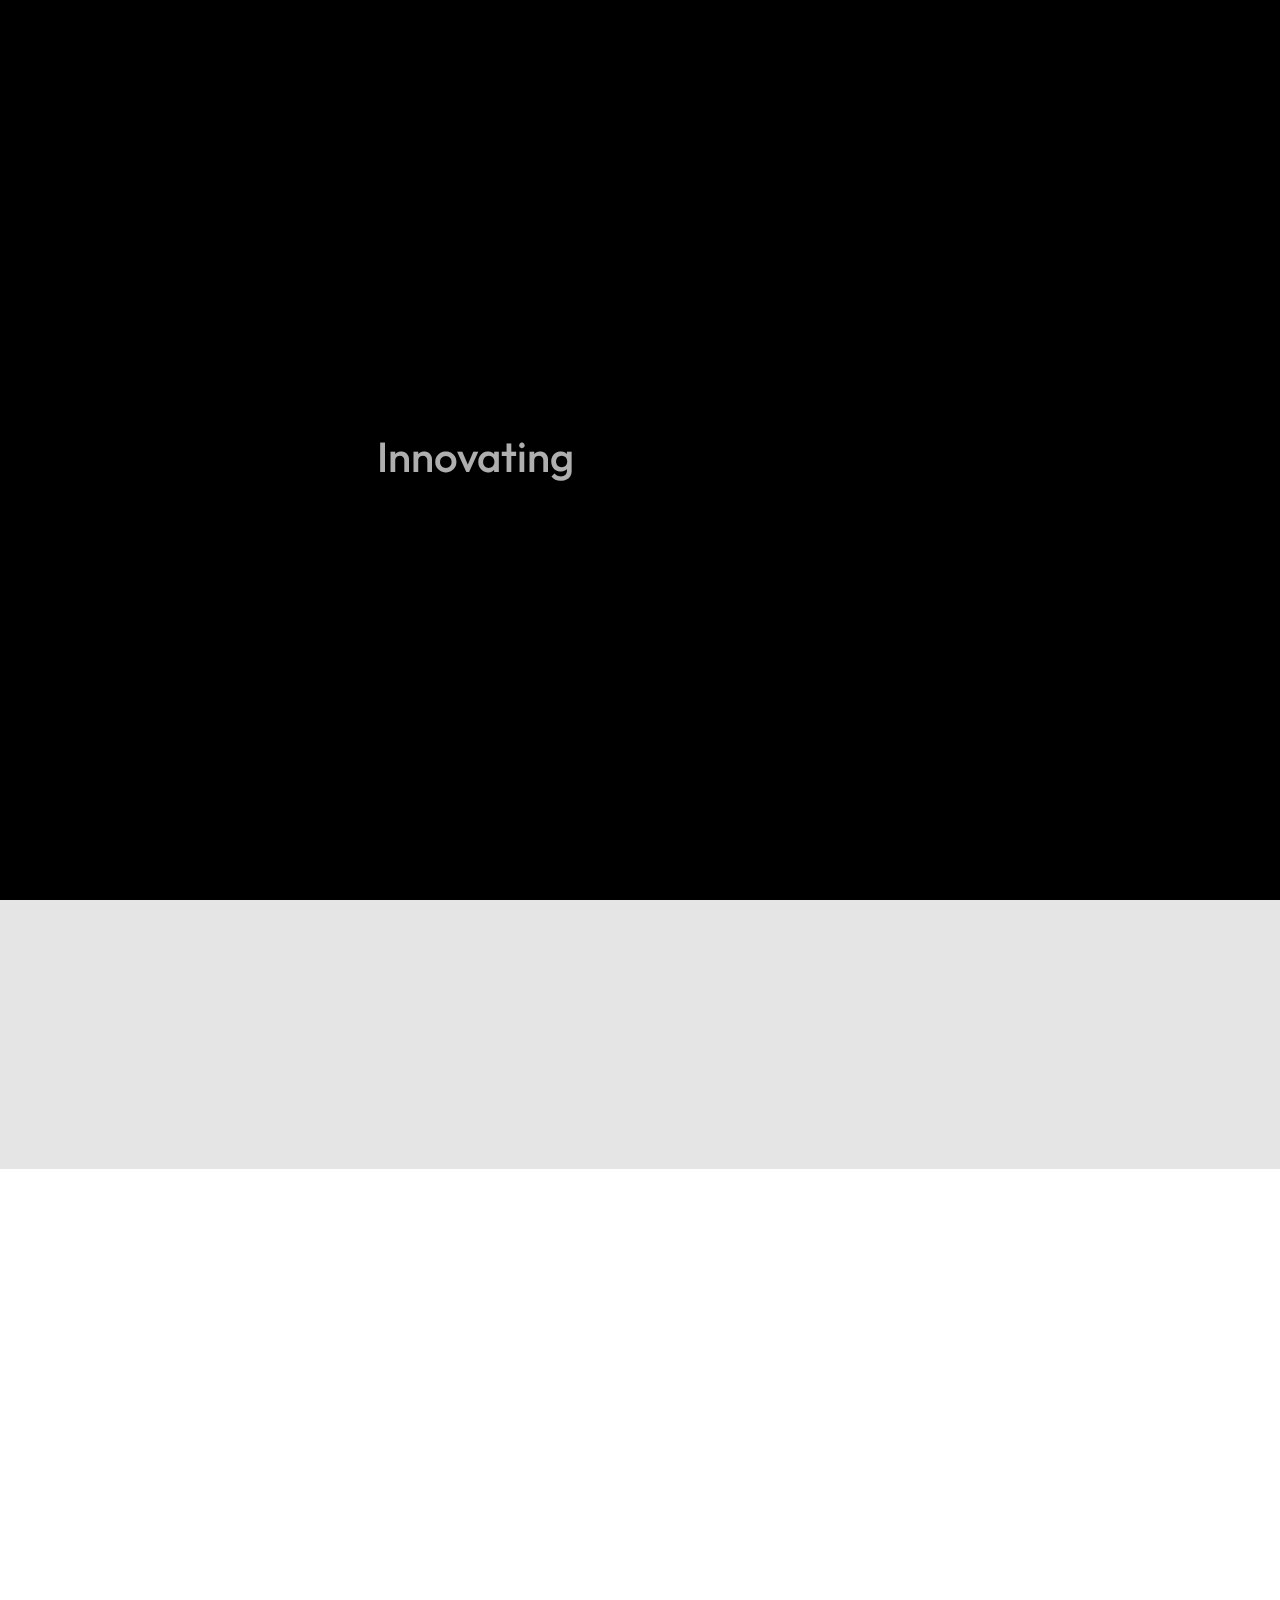
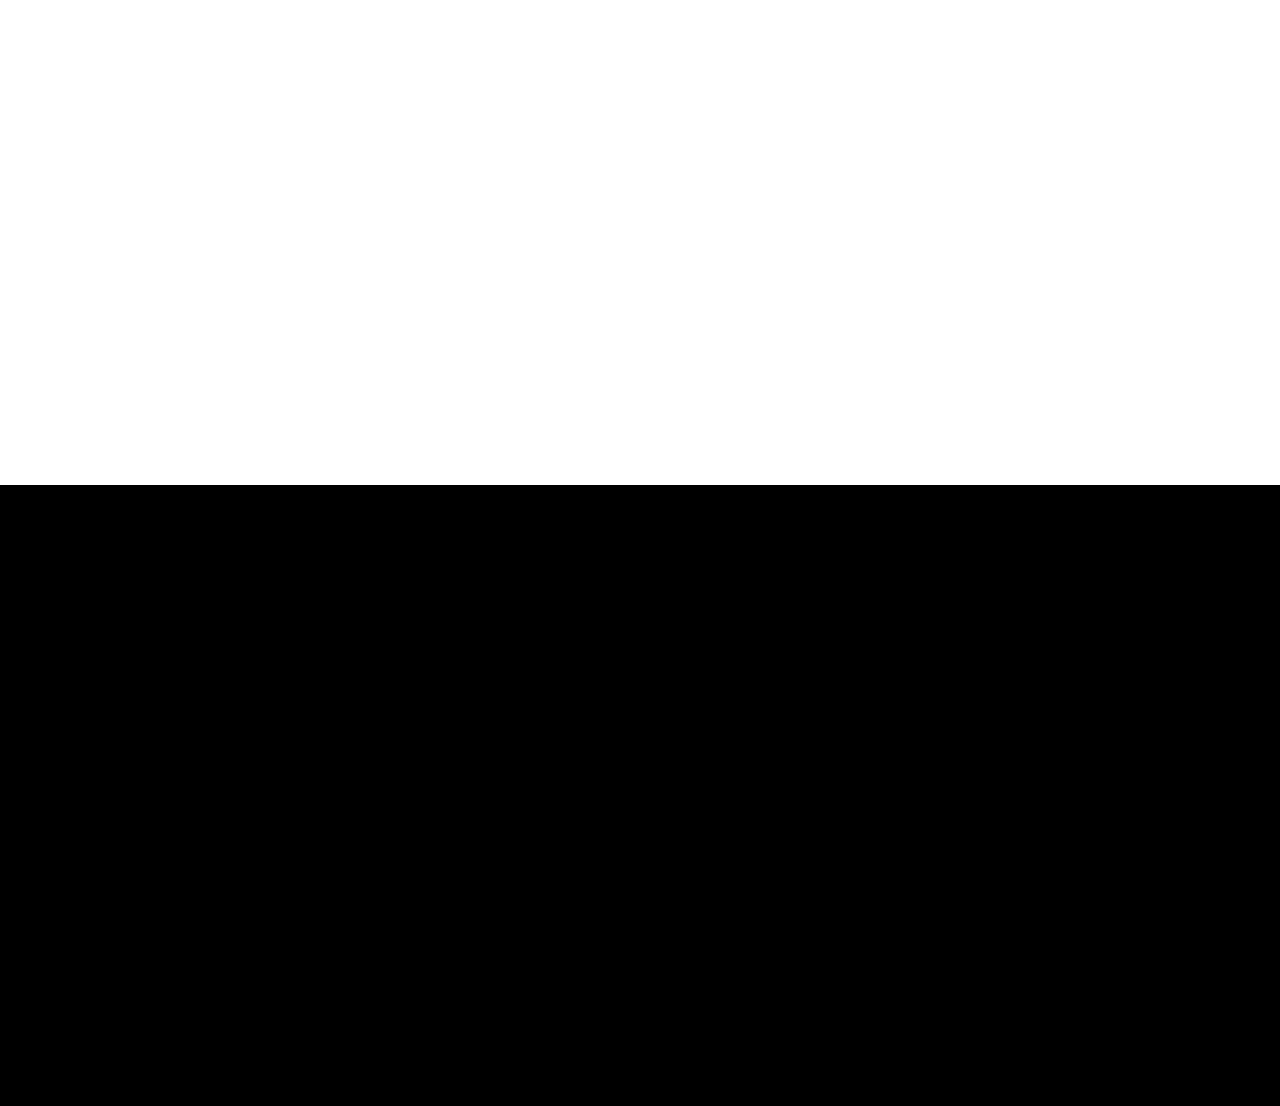
==== contact.html @ ce34def2 "Contact us page" ====
<!DOCTYPE html>
<html lang="zxx">

<head>

    <meta charset="UTF-8">
    <meta name="viewport" content="width=device-width, initial-scale=1.0">
    <meta http-equiv="X-UA-Compatible" content="ie=edge">

    <!-- bootstrap grid css -->
    <link rel="stylesheet" href="css/plugins/bootstrap-grid.css">
    <!-- font awesome css -->
    <link rel="stylesheet" href="css/plugins/font-awesome.min.css">
    <!-- swiper css -->
    <link rel="stylesheet" href="css/plugins/swiper.min.css">
    <!-- fancybox css -->
    <link rel="stylesheet" href="css/plugins/fancybox.min.css">
    <!-- ashley scss -->
    <link rel="stylesheet" href="css/style.css">
    <!-- page name -->
    <title>WAGDY Holding</title>

</head>

<body>

    <!-- wrapper -->
    <div class="mil-wrapper" id="top">

        <!-- cursor -->
        <div class="mil-ball">
            <span class="mil-icon-1">
                <svg viewBox="0 0 128 128">
                    <path d="M106.1,41.9c-1.2-1.2-3.1-1.2-4.2,0c-1.2,1.2-1.2,3.1,0,4.2L116.8,61H11.2l14.9-14.9c1.2-1.2,1.2-3.1,0-4.2	c-1.2-1.2-3.1-1.2-4.2,0l-20,20c-1.2,1.2-1.2,3.1,0,4.2l20,20c0.6,0.6,1.4,0.9,2.1,0.9s1.5-0.3,2.1-0.9c1.2-1.2,1.2-3.1,0-4.2	L11.2,67h105.5l-14.9,14.9c-1.2,1.2-1.2,3.1,0,4.2c0.6,0.6,1.4,0.9,2.1,0.9s1.5-0.3,2.1-0.9l20-20c1.2-1.2,1.2-3.1,0-4.2L106.1,41.9	z" />
                </svg>
            </span>
            <div class="mil-more-text">More</div>
            <div class="mil-choose-text">Сhoose</div>
        </div>
        <!-- cursor end -->

        <!-- preloader -->
        <div class="mil-preloader">
            <div class="mil-preloader-animation">
                <div class="mil-pos-abs mil-animation-1">
                    <p class="mil-h3 mil-muted">Innovating</p>
                    <p class="mil-h3 mil-muted mil-thin">for</p>
                    <p class="mil-h3 mil-muted mil-thin">Generations</p>
                </div>
                <div class="mil-pos-abs mil-animation-2">
                    <div class="mil-reveal-frame">
                        <p class="mil-reveal-box"></p>
                        <p class="mil-h3 mil-muted mil-thin">WAGDY Holding</p>
                    </div>
                </div>
            </div>
        </div>
        <!-- preloader end -->

        <!-- scrollbar progress -->
        <div class="mil-progress-track">
            <div class="mil-progress"></div>
        </div>
        <!-- scrollbar progress end -->

        <!-- menu -->
        <div class="mil-menu-frame">
            <!-- frame clone -->
            <div class="mil-frame-top">
                <a href="index.html" class="mil-logo">WAGDY Holding</a>
                <div class="mil-menu-btn">
                    <span></span>
                </div>
            </div>
            <!-- frame clone end -->
            <div class="container">
                <div class="mil-menu-content">
                    <div class="row">
                        <div class="col-xl-5">

                            <nav class="mil-main-menu" id="swupMenu">
                                <ul>
                                    <li class="mil-has-children">
                                        <a href="index.html">Homepage</a>
                                    </li>
                                    <li class="mil-has-children">
                                        <a href="portfolio-1.html">Our Brands</a>
                                        <ul>
                                            <li><a href="portfolio-1.html">Our Brands option 1</a></li>
                                            <li><a href="portfolio-2.html">Our Brands option 2</a></li>
                                            <li><a href="portfolio-3.html">Brands we represent</a></li>
                                        </ul>
                                    </li>
                                    <li class="mil-has-children">
                                        <a href="contact.html">Contact us</a>
                                    </li>
                                </ul>
                            </nav>

                        </div>
                        <div class="col-xl-7">

                            <div class="mil-menu-right-frame">
                                <div class="mil-animation-in">
                                    <div class="mil-animation-frame">
                                        <div class="mil-animation mil-position-1 mil-scale" data-value-1="2" data-value-2="2"></div>
                                    </div>
                                </div>
                                <div class="mil-menu-right">
                                    <div class="row">
                                        <div class="col-lg-8 mil-mb-60">

                                            <h6 class="mil-muted mil-mb-30">All Brands</h6>

                                            <ul class="mil-menu-list">
                                                <li><a href="ourbrand-1.html" class="mil-light-soft">Intrinsic</a></li>
                                                <li><a href="project-2.html" class="mil-light-soft">Al-Arab</a></li>
                                                <li><a href="project-4.html" class="mil-light-soft">Wagdy Farms</a></li>
                                                <li><a href="project-3.html" class="mil-light-soft">Croccante</a></li>
                                                <li><a href="project-5.html" class="mil-light-soft">7 Dates</a></li>
                                                <li><a href="project-6.html" class="mil-light-soft">SOHOS</a></li>
                                                <li><a href="project-6.html" class="mil-light-soft">Elexium</a></li>
                                            </ul>

                                        </div>
                                        <div class="col-lg-4 mil-mb-60">
                                            <h6 class="mil-muted mil-mb-30">Location</h6>
                                            <p class="mil-light-soft">Makkank business center, Sheraton heliopolis, Cairo, Egypt</p>
                                        </div>
                                    </div>
                                    <div class="mil-divider mil-mb-60"></div>
                                    <div class="row justify-content-between">
                                        <h6 class="mil-muted mil-mb-30">Innovate. Inspire. Impact.</h6>
                                    </div>
                                </div>
                            </div>

                        </div>
                    </div>
                </div>
            </div>
        </div>
        <!-- menu -->

        <!-- curtain -->
        <div class="mil-curtain"></div>
        <!-- curtain end -->

        <!-- frame -->
        <div class="mil-frame">
            <div class="mil-frame-top">
                <a href="home-1.html" class="mil-logo">WAGDY Holding</a>
                <div class="mil-menu-btn">
                    <span></span>
                </div>
            </div>
            <div class="mil-frame-bottom">
                <div class="mil-current-page"></div>
                <div class="mil-back-to-top">
                    <a href="#top" class="mil-link mil-dark mil-arrow-place">
                        <span>Back to top</span>
                    </a>
                </div>
            </div>
        </div>
        <!-- frame end -->

        <!-- content -->
        <div class="mil-content">
            <div id="swupMain" class="mil-main-transition">

                <!-- banner -->
                <div class="mil-inner-banner mil-p-0-120">
                    <div class="mil-banner-content mil-center mil-up">
                        <div class="container">
                            <ul class="mil-breadcrumbs mil-center mil-mb-60">
                                <li><a href="home-1.html">Homepage</a></li>
                                <li><a href="contact.html">Contact</a></li>
                            </ul>
                            <h1 class="mil-mb-60">Get in touch!</h1>
                            <p>Join us as we lead the way toward a brighter tomorrow, fueled by our boundless ambition and unwavering determination.</p>
                            <a href="#contact" class="mil-link mil-dark mil-arrow-place mil-down-arrow">
                                <span>Send message</span>
                            </a>
                        </div>
                    </div>
                </div>
                <!-- banner end -->

                <!-- map -->
                <div class="mil-map-frame mil-up">
                    <div class="mil-map">
                        <iframe src="https://www.google.com/maps/embed?pb=!1m14!1m8!1m3!1d1396.5769090312324!2d-73.6519672!3d45.5673453!3m2!1i1024!2i768!4f13.1!3m3!1m2!1s0x4cc91f8abc30e0ff%3A0xfc6d9cbb49022e9c!2sManoir%20Saint-Joseph!5e0!3m2!1sen!2sua!4v1685485811069!5m2!1sen!2sua" style="border:0;" allowfullscreen="" loading="lazy" referrerpolicy="no-referrer-when-downgrade"></iframe>
                    </div>
                </div>
                <!-- map end -->

                <!-- contact form -->
                <section id="contact">
                    <div class="container mil-p-120-90">
                        <h3 class="mil-center mil-up mil-mb-120">Let's <span class="mil-thin">Talk</span></h3>
                        <form class="row align-items-center">
                            <div class="col-lg-6 mil-up">
                                <input type="text" placeholder="What's your name">
                            </div>
                            <div class="col-lg-6 mil-up">
                                <input type="email" placeholder="Your Email">
                            </div>
                            <div class="col-lg-12 mil-up">
                                <textarea placeholder="What is your enquiry"></textarea>
                            </div>
                            <div class="col-lg-8">
                                <p class="mil-up mil-mb-30"><span class="mil-accent">*</span> We promise not to disclose your personal information to third parties.</p>
                            </div>
                            <div class="col-lg-4">
                                <div class="mil-adaptive-right mil-up mil-mb-30">
                                    <button type="submit" class="mil-button mil-arrow-place">
                                        <span>Send message</span>
                                    </button>
                                </div>
                            </div>
                        </form>
                    </div>
                </section>
                <!-- contact form end -->

                <!-- footer -->
                <footer class="mil-dark-bg">
                    <div class="mi-invert-fix">
                        <div class="container mil-p-120-60">
                            <div class="row justify-content-between">
                                <div class="col-md-4 col-lg-4 mil-mb-60">

                                    <div class="mil-muted mil-logo mil-up mil-mb-30">WAGDY Holding</div>

                                    <p class="mil-light-soft mil-up mil-mb-30">Creating Unparalleled Success</p>
                                </div>
                                <div class="col-md-7 col-lg-6">
                                    <div class="row justify-content-end">
                                        <div class="col-md-6 col-lg-7">

                                            <nav class="mil-footer-menu mil-mb-60">
                                                <ul>
                                                    <li class="mil-up">
                                                        <a href="index.html">Home</a>
                                                    </li>
                                                    <li class="mil-up">
                                                        <a href="portfolio-1.html">Portfolio</a>
                                                    </li>
                                                    <li class="mil-up mil-active">
                                                        <a href="contact.html">Contact</a>
                                                    </li>
                                                </ul>
                                            </nav>

                                        </div>
                                        <div class="col-md-6 col-lg-5">

                                            <ul class="mil-menu-list mil-up mil-mb-60">
                                                <li><a href="#." class="mil-light-soft">Certificates</a></li>
                                                <li><a href="#." class="mil-light-soft">Careers</a></li>
                                            </ul>

                                        </div>
                                    </div>
                                </div>
                            </div>

                            <div class="row justify-content-between flex-sm-row-reverse">
                                <div class="col-md-7 col-lg-6">

                                    <div class="row justify-content-between">

                                        <div class="col-md-6 col-lg-5 mil-mb-60">

                                            <h6 class="mil-muted mil-up mil-mb-30">Egypt</h6>

                                            <p class="mil-light-soft mil-up">Makkank business center, Sheraton heliopolis, Cairo</p>

                                        </div>
                                    </div>

                                </div>
                                <div class="col-md-4 col-lg-6 mil-mb-60">

                                    <div class="mil-vert-between">
                                        <div class="mil-mb-30">
                                            <ul class="mil-social-icons mil-up">
                                                <li><a href="https://www.facebook.com/people/Wagdy-Holding/61561367096546/?mibextid=LQQJ4d" target="_blank" class="social-icon"> <i class="fab fa-facebook-f"></i></a></li>
                                                <li><a href="https://www.instagram.com/wagdyholding/?igsh=MTBqZW9hZnI5NTd2bQ%3D%3D&utm_source=qr" target="_blank" class="social-icon"> <i class="fab fa-instagram"></i></a></li>
                                                <li><a href="https://www.linkedin.com/company/wagdy-holding/" target="_blank" class="social-icon"> <i class="fab fa-linkedin"></i></a></li>
                                            </ul>
                                        </div>
                                        <p class="mil-light-soft mil-up">© Copyright 2024 - WAGDY. All Rights Reserved.</p>
                                    </div>

                                </div>
                            </div>
                        </div>
                    </div>
                </footer>
                <!-- footer end -->

                <!-- hidden elements -->
                <div class="mil-hidden-elements">
                    <div class="mil-dodecahedron">
                        <div class="mil-pentagon">
                            <div></div>
                            <div></div>
                            <div></div>
                            <div></div>
                            <div></div>
                        </div>
                        <div class="mil-pentagon">
                            <div></div>
                            <div></div>
                            <div></div>
                            <div></div>
                            <div></div>
                        </div>
                        <div class="mil-pentagon">
                            <div></div>
                            <div></div>
                            <div></div>
                            <div></div>
                            <div></div>
                        </div>
                        <div class="mil-pentagon">
                            <div></div>
                            <div></div>
                            <div></div>
                            <div></div>
                            <div></div>
                        </div>
                        <div class="mil-pentagon">
                            <div></div>
                            <div></div>
                            <div></div>
                            <div></div>
                            <div></div>
                        </div>
                        <div class="mil-pentagon">
                            <div></div>
                            <div></div>
                            <div></div>
                            <div></div>
                            <div></div>
                        </div>
                        <div class="mil-pentagon">
                            <div></div>
                            <div></div>
                            <div></div>
                            <div></div>
                            <div></div>
                        </div>
                        <div class="mil-pentagon">
                            <div></div>
                            <div></div>
                            <div></div>
                            <div></div>
                            <div></div>
                        </div>
                        <div class="mil-pentagon">
                            <div></div>
                            <div></div>
                            <div></div>
                            <div></div>
                            <div></div>
                        </div>
                        <div class="mil-pentagon">
                            <div></div>
                            <div></div>
                            <div></div>
                            <div></div>
                            <div></div>
                        </div>
                        <div class="mil-pentagon">
                            <div></div>
                            <div></div>
                            <div></div>
                            <div></div>
                            <div></div>
                        </div>
                        <div class="mil-pentagon">
                            <div></div>
                            <div></div>
                            <div></div>
                            <div></div>
                            <div></div>
                        </div>
                    </div>

                    <svg xmlns="http://www.w3.org/2000/svg" viewBox="0 0 24 24" class="mil-arrow">
                        <path d="M 14 5.3417969 C 13.744125 5.3417969 13.487969 5.4412187 13.292969 5.6367188 L 13.207031 5.7226562 C 12.816031 6.1136563 12.816031 6.7467188 13.207031 7.1367188 L 17.070312 11 L 4 11 C 3.448 11 3 11.448 3 12 C 3 12.552 3.448 13 4 13 L 17.070312 13 L 13.207031 16.863281 C 12.816031 17.254281 12.816031 17.887344 13.207031 18.277344 L 13.292969 18.363281 C 13.683969 18.754281 14.317031 18.754281 14.707031 18.363281 L 20.363281 12.707031 C 20.754281 12.316031 20.754281 11.682969 20.363281 11.292969 L 14.707031 5.6367188 C 14.511531 5.4412187 14.255875 5.3417969 14 5.3417969 z" />
                    </svg>

                    <svg width="250" viewBox="0 0 300 1404" fill="none" xmlns="http://www.w3.org/2000/svg" class="mil-lines">
                        <path fill-rule="evenodd" clip-rule="evenodd" d="M1 892L1 941H299V892C299 809.71 232.29 743 150 743C67.7096 743 1 809.71 1 892ZM0 942H300V892C300 809.157 232.843 742 150 742C67.1573 742 0 809.157 0 892L0 942Z" class="mil-move" />
                        <path fill-rule="evenodd" clip-rule="evenodd" d="M299 146V97L1 97V146C1 228.29 67.7096 295 150 295C232.29 295 299 228.29 299 146ZM300 96L0 96V146C0 228.843 67.1573 296 150 296C232.843 296 300 228.843 300 146V96Z" class="mil-move" />
                        <path fill-rule="evenodd" clip-rule="evenodd" d="M299 1H1V1403H299V1ZM0 0V1404H300V0H0Z" />
                        <path fill-rule="evenodd" clip-rule="evenodd" d="M150 -4.37115e-08L150 1404L149 1404L149 0L150 -4.37115e-08Z" />
                        <path fill-rule="evenodd" clip-rule="evenodd" d="M150 1324C232.29 1324 299 1257.29 299 1175C299 1092.71 232.29 1026 150 1026C67.7096 1026 1 1092.71 1 1175C1 1257.29 67.7096 1324 150 1324ZM150 1325C232.843 1325 300 1257.84 300 1175C300 1092.16 232.843 1025 150 1025C67.1573 1025 0 1092.16 0 1175C0 1257.84 67.1573 1325 150 1325Z" class="mil-move" />
                        <path fill-rule="evenodd" clip-rule="evenodd" d="M300 1175H0V1174H300V1175Z" class="mil-move" />
                        <path fill-rule="evenodd" clip-rule="evenodd" d="M150 678C232.29 678 299 611.29 299 529C299 446.71 232.29 380 150 380C67.7096 380 1 446.71 1 529C1 611.29 67.7096 678 150 678ZM150 679C232.843 679 300 611.843 300 529C300 446.157 232.843 379 150 379C67.1573 379 0 446.157 0 529C0 611.843 67.1573 679 150 679Z" class="mil-move" />
                        <path fill-rule="evenodd" clip-rule="evenodd" d="M299 380H1V678H299V380ZM0 379V679H300V379H0Z" class="mil-move" />
                    </svg>
                </div>
                <!-- hidden elements end -->

            </div>
        </div>
        <!-- content -->
    </div>
    <!-- wrapper end -->

    <!-- jQuery js -->
    <script src="js/plugins/jquery.min.js"></script>
    <!-- swup js -->
    <script src="js/plugins/swup.min.js"></script>
    <!-- swiper js -->
    <script src="js/plugins/swiper.min.js"></script>
    <!-- fancybox js -->
    <script src="js/plugins/fancybox.min.js"></script>
    <!-- gsap js -->
    <script src="js/plugins/gsap.min.js"></script>
    <!-- scroll smoother -->
    <script src="js/plugins/smooth-scroll.js"></script>
    <!-- scroll trigger js -->
    <script src="js/plugins/ScrollTrigger.min.js"></script>
    <!-- scroll to js -->
    <script src="js/plugins/ScrollTo.min.js"></script>
    <!-- ashley js -->
    <script src="js/main.js"></script>

</body>

</html>
---- css/style.css ----
/*--------------------------------------------

1. common
    - main
    - typography
    - link
    - button
    - form
    - breadcrumbs
    - backgrounds
    - spaces
2. components
    - preloader
    - cursor
    - hidden elements
    - scrollbar
    - frame
    - menu button
    - menu 
    - banner
    - circle text
    - lines
    - dodecahedron
    - about
    - partners
    - services
    - team
    - social icons
    - revievs
    - blog
    - footer
    - portfolio
    - map
    - accordion
    - price
    - 404
    - images
    - page transitions
    - milestones


--------------------------------------------*/
@import url("https://fonts.googleapis.com/css2?family=Outfit:wght@100;200;300;400;500;600;700;800;900&display=swap");
@import url(https://cdnjs.cloudflare.com/ajax/libs/font-awesome/5.15.0/css/all.min.css);
/* -------------------------------------------

main

------------------------------------------- */
*,
*:before,
*:after {
  -webkit-box-sizing: border-box;
          box-sizing: border-box;
  padding: 0;
  margin: 0;
}

html,
body {
  padding: 0;
  margin: 0;
  font-family: "Outfit", sans-serif;
  font-size: 16px;
  font-weight: 300;
  color: rgba(0, 0, 0, 0.5);
  line-height: 150%;
  -ms-scroll-chaining: none;
      overscroll-behavior: none;
}
@media screen and (max-width: 768px) {
  html,
body {
    font-size: 15px;
  }
}

*::-moz-selection {
  color: inherit;
  background-color: transparent;
}

*::selection {
  color: inherit;
  background-color: transparent;
}

.mil-wrapper {
  position: relative;
  overflow: hidden;
  max-width: 100%;
}

.container {
  pointer-events: all;
}

.mil-relative {
  position: relative;
}

.mil-o-hidden {
  overflow: hidden;
}

.mil-flex {
  display: -webkit-box;
  display: -ms-flexbox;
  display: flex;
}

.mil-vert-between {
  display: -webkit-box;
  display: -ms-flexbox;
  display: flex;
  -webkit-box-orient: vertical;
  -webkit-box-direction: normal;
      -ms-flex-direction: column;
          flex-direction: column;
  -webkit-box-pack: justify;
      -ms-flex-pack: justify;
          justify-content: space-between;
  height: 100%;
}

@media screen and (max-width: 992px) {
  .mil-mobile-hidden {
    display: none;
  }
}

section {
  position: relative;
  overflow: hidden;
}

/* -------------------------------------------

typography

------------------------------------------- */
h1,
.mil-h1,
h2,
.mil-h12,
h3,
.mil-h3,
h4,
.mil-h4,
h5,
.mil-h5,
h6,
.mil-h6 {
  font-family: "Outfit", sans-serif;
  color: rgb(0, 0, 0);
  font-weight: 500;
  line-height: 120%;
}
@media screen and (max-width: 768px) {
  h1 br,
.mil-h1 br,
h2 br,
.mil-h12 br,
h3 br,
.mil-h3 br,
h4 br,
.mil-h4 br,
h5 br,
.mil-h5 br,
h6 br,
.mil-h6 br {
    display: none;
  }
}

h1,
.mil-h1 {
  font-size: 86px;
}
@media screen and (max-width: 1400px) {
  h1,
.mil-h1 {
    font-size: 74px;
  }
}
@media screen and (max-width: 1200px) {
  h1,
.mil-h1 {
    font-size: 72px;
  }
}
@media screen and (max-width: 992px) {
  h1,
.mil-h1 {
    font-size: 58px;
  }
}
@media screen and (max-width: 768px) {
  h1,
.mil-h1 {
    font-size: 34px;
  }
}

h2,
.mil-h2 {
  font-size: 68px;
  line-height: 120%;
}
@media screen and (max-width: 1200px) {
  h2,
.mil-h2 {
    font-size: 56px;
  }
}
@media screen and (max-width: 992px) {
  h2,
.mil-h2 {
    font-size: 44px;
  }
}
@media screen and (max-width: 768px) {
  h2,
.mil-h2 {
    font-size: 36px;
  }
}

h3,
.mil-h3 {
  font-size: 42px;
}
@media screen and (max-width: 1200px) {
  h3,
.mil-h3 {
    font-size: 39px;
  }
}
@media screen and (max-width: 992px) {
  h3,
.mil-h3 {
    font-size: 36px;
  }
}
@media screen and (max-width: 768px) {
  h3,
.mil-h3 {
    font-size: 30px;
  }
}

h4,
.mil-h4 {
  font-size: 28px;
}
@media screen and (max-width: 1200px) {
  h4,
.mil-h4 {
    font-size: 26px;
  }
}
@media screen and (max-width: 992px) {
  h4,
.mil-h4 {
    font-size: 24px;
  }
}
@media screen and (max-width: 768px) {
  h4,
.mil-h4 {
    font-size: 22px;
  }
}

h5,
.mil-h5 {
  font-size: 20px;
  line-height: 150%;
}
@media screen and (max-width: 768px) {
  h5,
.mil-h5 {
    font-size: 18px;
  }
}

h6,
.mil-h6 {
  font-size: 18px;
  line-height: 150%;
}
@media screen and (max-width: 1200px) {
  h6,
.mil-h6 {
    font-size: 17px;
  }
}
@media screen and (max-width: 992px) {
  h6,
.mil-h6 {
    font-size: 16px;
  }
}
@media screen and (max-width: 768px) {
  h6,
.mil-h6 {
    font-size: 21px;
  }
}

.mil-no-wrap {
  white-space: nowrap;
}

blockquote {
  padding: 60px;
  background-color: rgba(0, 0, 0, 0.05);
  font-size: 18px;
  color: rgb(0, 0, 0);
  font-style: italic;
  border-left: solid 4px rgb(255, 152, 0);
}
@media screen and (max-width: 768px) {
  blockquote {
    padding: 30px;
    font-size: 16px;
  }
}

.mil-text-sm {
  font-size: 15px;
}

.mil-text-lg {
  font-size: 18px;
  line-height: 170%;
}

.mil-text-xl {
  font-size: 22px;
  line-height: 180%;
}
@media screen and (max-width: 768px) {
  .mil-text-xl {
    font-size: 20px;
  }
}

.mil-upper {
  text-transform: uppercase;
  font-size: 12px;
  font-weight: 500;
  letter-spacing: 2px;
}

.mil-bold {
  font-weight: 500;
}

.mil-thin {
  font-weight: 100;
}

a {
  color: inherit;
  text-decoration: none;
}

.mil-complex-title {
  line-height: normal;
}

.mil-accent {
  color: rgb(255, 152, 0);
}

.mil-light {
  color: rgb(255, 255, 255) !important;
}
.mil-light a {
  color: rgb(255, 255, 255) !important;
}

.mil-muted {
  color: rgba(255, 255, 255, 0.9);
}

.mil-dark {
  color: rgb(0, 0, 0);
}

.mil-light-soft {
  color: rgba(255, 255, 255, 0.4);
}

.mil-dark-soft {
  color: rgba(0, 0, 0, 0.5);
}

.mil-marker {
  background-color: rgb(255, 152, 0);
  padding: 0 5px;
}

.mil-center {
  text-align: center;
}

.mil-left {
  text-align: left;
}

.mil-right {
  text-align: right;
}

@media screen and (max-width: 576px) {
  .mil-sm-center {
    text-align: center;
  }
}

.mil-suptitle {
  position: relative;
  display: block;
  margin-bottom: 60px;
}
/* .mil-suptitle:before {
  content: "";
  position: absolute;
  right: calc(100% + 30px);
  top: 10px;
  width: 600px;
  height: 1px;
  background-color: rgb(255, 255, 255);
  opacity: 0.2;
} */
.mil-suptitle.mil-suptitle-right {
  text-align: center;
}
.mil-suptitle.mil-suptitle-right:before {
  left: calc(100% + 30px);
}
@media screen and (max-width: 768px) {
  .mil-suptitle.mil-suptitle-right {
    text-align: center;
  }
  .mil-suptitle.mil-suptitle-right:before {
    display: none;
  }
}
.mil-suptitle.mil-suptitle-dark:before {
  background-color: rgb(0, 0, 0);
  opacity: 0.1;
}
@media screen and (max-width: 768px) {
  .mil-suptitle {
    margin-bottom: 60px;
  }
}

.mil-divider {
  width: 100%;
  height: 1px;
  background-color: rgba(255, 255, 255, 0.1);
}

.mil-img-frame {
  position: relative;
  overflow: hidden;
  width: 100%;
  padding-bottom: 140%;
}
.mil-img-frame img {
  position: absolute;
  top: 0;
  left: 0;
  width: 100%;
  height: 100%;
  -o-object-fit: cover;
     object-fit: cover;
  -o-object-position: center;
     object-position: center;
}

/* -------------------------------------------

link

------------------------------------------- */
.mil-link {
  cursor: pointer;
  display: -webkit-inline-box;
  display: -ms-inline-flexbox;
  display: inline-flex;
  -webkit-box-align: center;
      -ms-flex-align: center;
          align-items: center;
  font-weight: 500;
  text-transform: uppercase;
  letter-spacing: 2px;
  font-size: 12px;
}
.mil-link svg {
  margin-left: 15px;
  border-radius: 50%;
  width: 40px;
  height: 40px;
  padding: 10px;
  background-color: rgba(255, 255, 255, 0.1);
  -webkit-transition: 0.4s cubic-bezier(0, 0, 0.3642, 1);
  transition: 0.4s cubic-bezier(0, 0, 0.3642, 1);
}
.mil-link svg path {
  fill: rgb(255, 255, 255);
}
.mil-link.mil-accent svg {
  background-color: rgba(255, 255, 255, 0.1);
  -webkit-transition: 0.4s cubic-bezier(0, 0, 0.3642, 1);
  transition: 0.4s cubic-bezier(0, 0, 0.3642, 1);
}
.mil-link.mil-accent svg path {
  fill: rgb(255, 152, 0);
}
.mil-link.mil-dark svg {
  background-color: rgba(0, 0, 0, 0.1);
  -webkit-transition: 0.4s cubic-bezier(0, 0, 0.3642, 1);
  transition: 0.4s cubic-bezier(0, 0, 0.3642, 1);
}
.mil-link.mil-dark svg path {
  fill: rgb(0, 0, 0);
}
.mil-link:hover svg {
  -webkit-transform: scale(1.15);
          transform: scale(1.15);
}
.mil-link.mil-down-arrow svg {
  -webkit-transform: rotate(90deg);
          transform: rotate(90deg);
}
.mil-link.mil-down-arrow:hover svg {
  -webkit-transform: scale(1.15) rotate(90deg);
          transform: scale(1.15) rotate(90deg);
}
.mil-link.mil-icon-left {
  display: -webkit-box;
  display: -ms-flexbox;
  display: flex;
  -webkit-box-orient: horizontal;
  -webkit-box-direction: reverse;
      -ms-flex-direction: row-reverse;
          flex-direction: row-reverse;
}
.mil-link.mil-icon-left svg {
  margin-left: 0;
  margin-right: 15px;
  -webkit-transform: rotate(180deg);
          transform: rotate(180deg);
}
.mil-link.mil-icon-left:hover svg {
  -webkit-transform: scale(1.15) rotate(180deg);
          transform: scale(1.15) rotate(180deg);
}

/* -------------------------------------------

button

------------------------------------------- */
.mil-button {
  cursor: pointer;
  display: -webkit-inline-box;
  display: -ms-inline-flexbox;
  display: inline-flex;
  -webkit-box-align: center;
      -ms-flex-align: center;
          align-items: center;
  -webkit-box-pack: center;
      -ms-flex-pack: center;
          justify-content: center;
  border: none;
  letter-spacing: 2px;
  font-size: 12px;
  background-color: rgb(255, 152, 0);
  color: rgb(0, 0, 0);
  border-radius: 70px;
  padding: 0 15px 0 50px;
  height: 70px;
  text-transform: uppercase;
  font-weight: 500;
  -webkit-transition: 0.4s cubic-bezier(0, 0, 0.3642, 1);
  transition: 0.4s cubic-bezier(0, 0, 0.3642, 1);
}
.mil-button span {
  white-space: nowrap;
}
.mil-button svg {
  margin-left: 30px;
  border-radius: 50%;
  width: 40px;
  height: 40px;
  padding: 10px;
  background-color: rgb(0, 0, 0);
  -webkit-transition: 0.4s cubic-bezier(0, 0, 0.3642, 1);
  transition: 0.4s cubic-bezier(0, 0, 0.3642, 1);
}
.mil-button svg path {
  fill: rgb(255, 152, 0);
}
.mil-button.mil-icon-button {
  padding: 15px;
}
.mil-button.mil-icon-button svg {
  margin-left: 0;
}
.mil-button.mil-icon-button-sm {
  padding: 0;
  height: 40px;
}
.mil-button.mil-icon-button-sm svg {
  margin-left: 0;
  background-color: rgb(255, 152, 0);
}
.mil-button.mil-icon-button-sm svg path {
  fill: rgb(0, 0, 0);
}
.mil-button:hover {
  -webkit-transform: scale(1.015);
          transform: scale(1.015);
  -webkit-filter: brightness(110%);
          filter: brightness(110%);
}
.mil-button:hover svg {
  -webkit-transform: scale(1.15);
          transform: scale(1.15);
}
.mil-button.mil-arrow-down svg {
  -webkit-transform: rotate(90deg);
          transform: rotate(90deg);
}
.mil-button.mil-arrow-down:hover {
  -webkit-transform: scale(1.015);
          transform: scale(1.015);
  -webkit-filter: brightness(110%);
          filter: brightness(110%);
}
.mil-button.mil-arrow-down:hover svg {
  -webkit-transform: scale(1.15) rotate(90deg);
          transform: scale(1.15) rotate(90deg);
}
@media screen and (max-width: 992px) {
  .mil-button {
    height: 60px;
    padding: 0 10px 0 40px;
  }
  .mil-button svg {
    margin-left: 25px;
  }
}

/* -------------------------------------------

form

------------------------------------------- */
input,
textarea {
  position: relative;
  height: 70px;
  padding: 0 30px;
  width: 100%;
  font-size: 12px;
  text-transform: uppercase;
  letter-spacing: 2px;
  font-weight: 500;
  font-family: "Outfit", sans-serif;
  color: rgb(0, 0, 0);
  border: none;
  border-bottom: solid 1px rgba(0, 0, 0, 0.2);
  margin-bottom: 30px;
}
input:focus,
textarea:focus {
  outline: inherit;
}
input::-webkit-input-placeholder, textarea::-webkit-input-placeholder {
  font-size: 12px;
  text-transform: uppercase;
  letter-spacing: 2px;
  font-weight: 500;
  color: rgba(0, 0, 0, 0.5);
}
input::-moz-placeholder, textarea::-moz-placeholder {
  font-size: 12px;
  text-transform: uppercase;
  letter-spacing: 2px;
  font-weight: 500;
  color: rgba(0, 0, 0, 0.5);
}
input:-ms-input-placeholder, textarea:-ms-input-placeholder {
  font-size: 12px;
  text-transform: uppercase;
  letter-spacing: 2px;
  font-weight: 500;
  color: rgba(0, 0, 0, 0.5);
}
input::-ms-input-placeholder, textarea::-ms-input-placeholder {
  font-size: 12px;
  text-transform: uppercase;
  letter-spacing: 2px;
  font-weight: 500;
  color: rgba(0, 0, 0, 0.5);
}
input::placeholder,
textarea::placeholder {
  font-size: 12px;
  text-transform: uppercase;
  letter-spacing: 2px;
  font-weight: 500;
  color: rgba(0, 0, 0, 0.5);
}

textarea {
  padding: 15px 30px;
  height: 300px;
}

/* -------------------------------------------

breadcrumbs

------------------------------------------- */
.mil-breadcrumbs {
  display: -webkit-inline-box;
  display: -ms-inline-flexbox;
  display: inline-flex;
  -webkit-box-align: center;
      -ms-flex-align: center;
          align-items: center;
  position: relative;
}
.mil-breadcrumbs:before {
  content: "";
  position: absolute;
  right: calc(100% + 30px);
  top: 10px;
  width: 100vw;
  height: 1px;
  background-color: rgba(0, 0, 0, 0.1);
}
.mil-breadcrumbs li {
  list-style-type: none;
}
.mil-breadcrumbs li:after {
  content: "/";
  margin: 0 15px;
  color: rgb(0, 0, 0);
}
.mil-breadcrumbs li a {
  color: rgb(0, 0, 0);
  text-transform: uppercase;
  letter-spacing: 2px;
  font-weight: 500;
  font-size: 12px;
  white-space: nowrap;
  -webkit-transition: 0.2s cubic-bezier(0, 0, 0.3642, 1);
  transition: 0.2s cubic-bezier(0, 0, 0.3642, 1);
}
.mil-breadcrumbs li a:hover {
  color: rgb(255, 152, 0);
}
.mil-breadcrumbs li:last-child {
  margin-right: 0;
  cursor: not-allowed;
}
.mil-breadcrumbs li:last-child a {
  opacity: 0.4;
  pointer-events: none;
}
.mil-breadcrumbs li:last-child:after {
  display: none;
}
.mil-breadcrumbs.mil-light:before {
  background-color: rgba(255, 255, 255, 0.1);
}
.mil-breadcrumbs.mil-light li:after {
  color: rgba(255, 255, 255, 0.9);
}
.mil-breadcrumbs.mil-light li a:hover {
  color: rgb(255, 152, 0) !important;
}
.mil-breadcrumbs.mil-center {
  -webkit-box-pack: center;
      -ms-flex-pack: center;
          justify-content: center;
}

/* -------------------------------------------

backgrounds

------------------------------------------- */
.mil-dark-bg {
  position: relative;
}
.mil-dark-bg:before {
  content: "";
  width: 100%;
  height: 100%;
  position: absolute;
  pointer-events: none;
  z-index: 2;
  -webkit-backdrop-filter: invert(100%);
          backdrop-filter: invert(100%);
}
.mil-dark-bg .mi-invert-fix {
  height: 100%;
  position: relative;
  pointer-events: none;
  z-index: 3;
}
.mil-dark-bg .mi-invert-fix .container {
  pointer-events: all;
}

.mil-soft-bg {
  background-color: rgb(242, 242, 242);
}

/* -------------------------------------------

spaces

------------------------------------------- */
.mil-mr-30 {
  margin-right: 30px;
}

.mil-mb-5 {
  margin-bottom: 5px;
}

.mil-mb-10 {
  margin-bottom: 10px;
}

.mil-mb-15 {
  margin-bottom: 15px;
}

.mil-mb-20 {
  margin-bottom: 15px;
}

.mil-mb-30 {
  margin-bottom: 30px;
}

.mil-mb-60 {
  margin-bottom: 60px;
}

.mil-mb-90 {
  margin-bottom: 90px;
}

.mil-mb-120 {
  margin-bottom: 120px;
}
@media screen and (max-width: 992px) {
  .mil-mb-120 {
    margin-bottom: 90px;
  }
}

.mil-mt-suptitle-offset {
  margin-top: 70px;
}
@media screen and (max-width: 992px) {
  .mil-mt-suptitle-offset {
    margin-top: 30px;
  }
}

.mil-p-120-120 {
  padding-top: 120px;
  padding-bottom: 120px;
}
@media screen and (max-width: 992px) {
  .mil-p-120-120 {
    padding-top: 90px;
    padding-bottom: 90px;
  }
}

.mil-p-120-90 {
  padding-top: 120px;
  padding-bottom: 90px;
}
@media screen and (max-width: 992px) {
  .mil-p-120-90 {
    padding-top: 90px;
    padding-bottom: 60px;
  }
}

.mil-p-0-120 {
  padding-bottom: 120px;
}
@media screen and (max-width: 992px) {
  .mil-p-0-120 {
    padding-bottom: 90px;
  }
}

.mil-p-120-0 {
  padding-top: 120px;
}
@media screen and (max-width: 992px) {
  .mil-p-120-0 {
    padding-top: 90px;
  }
}

.mil-p-120-60 {
  padding-top: 120px;
  padding-bottom: 60px;
}
@media screen and (max-width: 992px) {
  .mil-p-120-60 {
    padding-top: 90px;
    padding-bottom: 30px;
  }
}

.mil-p-90-90 {
  padding-top: 90px;
  padding-bottom: 90px;
}
@media screen and (max-width: 992px) {
  .mil-p-90-90 {
    padding-top: 60px;
    padding-bottom: 60px;
  }
}

.mil-p-90-120 {
  padding-top: 90px;
  padding-bottom: 120px;
}
@media screen and (max-width: 992px) {
  .mil-p-90-120 {
    padding-top: 60px;
    padding-bottom: 90px;
  }
}

.mil-p-0-90 {
  padding-bottom: 90px;
}
@media screen and (max-width: 992px) {
  .mil-p-0-90 {
    padding-bottom: 60px;
  }
}

.mil-p-0-30 {
  padding-bottom: 30px;
}
@media screen and (max-width: 992px) {
  .mil-p-0-30 {
    padding-bottom: 0;
  }
}

.mil-p-120-30 {
  padding-top: 120px;
  padding-bottom: 30px;
}
@media screen and (max-width: 992px) {
  .mil-p-120-30 {
    padding-top: 90px;
    padding-bottom: 0;
  }
}

.mil-adaptive-right {
  width: 100%;
  display: -webkit-box;
  display: -ms-flexbox;
  display: flex;
  -webkit-box-pack: end;
      -ms-flex-pack: end;
          justify-content: flex-end;
}
@media screen and (max-width: 992px) {
  .mil-adaptive-right {
    -webkit-box-pack: start;
        -ms-flex-pack: start;
            justify-content: flex-start;
  }
}

.mil-btn-space {
  margin-right: 30px;
}
@media screen and (max-width: 500px) {
  .mil-btn-space {
    margin-right: 50px;
    margin-bottom: 30px;
  }
}

/* -------------------------------------------

preloader

------------------------------------------- */
.mil-preloader {
  position: fixed;
  z-index: 9;
  top: 0;
  left: 0;
  width: 100%;
  height: 100vh;
  background-color: rgb(0, 0, 0);
}
.mil-preloader .mil-preloader-animation {
  opacity: 0;
  position: relative;
  height: 100vh;
  color: rgb(255, 255, 255);
}
.mil-preloader .mil-preloader-animation .mil-pos-abs {
  position: absolute;
  height: 100vh;
  width: 100%;
  display: -webkit-box;
  display: -ms-flexbox;
  display: flex;
  -webkit-box-pack: center;
      -ms-flex-pack: center;
          justify-content: center;
  -webkit-box-align: center;
      -ms-flex-align: center;
          align-items: center;
}
.mil-preloader .mil-preloader-animation .mil-pos-abs p {
  opacity: 0;
  margin-right: 15px;
}
@media screen and (max-width: 992px) {
  .mil-preloader .mil-preloader-animation .mil-pos-abs {
    -webkit-box-orient: vertical;
    -webkit-box-direction: normal;
        -ms-flex-direction: column;
            flex-direction: column;
  }
  .mil-preloader .mil-preloader-animation .mil-pos-abs p {
    margin-right: 0;
    margin-bottom: 10px;
  }
}
.mil-preloader .mil-preloader-animation .mil-pos-abs .mil-reveal-frame {
  position: relative;
  padding: 0 30px;
}
.mil-preloader .mil-preloader-animation .mil-pos-abs .mil-reveal-frame .mil-reveal-box {
  z-index: 4;
  position: absolute;
  opacity: 0;
  height: 100%;
  background-color: rgb(255, 152, 0);
}
.mil-preloader.mil-hidden {
  pointer-events: none;
}

/* -------------------------------------------

cursor

------------------------------------------- */
.mil-ball {
  width: 20px;
  height: 20px;
  position: fixed;
  z-index: 10;
  background-color: rgb(0, 0, 0);
  border-radius: 50%;
  pointer-events: none;
  display: -webkit-box;
  display: -ms-flexbox;
  display: flex;
  -webkit-box-pack: center;
      -ms-flex-pack: center;
          justify-content: center;
  -webkit-box-align: center;
      -ms-flex-align: center;
          align-items: center;
  opacity: 0.1;
}
.mil-ball .mil-icon-1 {
  position: absolute;
  width: 40px;
  height: 40px;
  -webkit-transform: scale(0);
          transform: scale(0);
}
.mil-ball .mil-icon-1 svg {
  fill: rgba(255, 255, 255, 0.9);
}
.mil-ball .mil-more-text, .mil-ball .mil-choose-text {
  position: absolute;
  width: 100%;
  text-align: center;
  display: block;
  color: rgba(255, 255, 255, 0.9);
  font-size: 12px;
  font-weight: 500;
  letter-spacing: 2px;
  text-transform: uppercase;
  -webkit-transform: scale(0);
          transform: scale(0);
}
.mil-ball.mil-accent .mil-icon-1 svg {
  fill: rgb(0, 0, 0);
}
.mil-ball.mil-accent .mil-more-text, .mil-ball.mil-accent .mil-choose-text {
  color: rgb(0, 0, 0);
}
@media screen and (max-width: 1200px) {
  .mil-ball {
    display: none;
  }
}

/* -------------------------------------------

hidden elements

------------------------------------------- */
.mil-hidden-elements .mil-dodecahedron, .mil-hidden-elements .mil-lines, .mil-hidden-elements .mil-arrow {
  display: none;
}

/* -------------------------------------------

scrollbar

------------------------------------------- */
::-webkit-scrollbar {
  display: none;
}

.mil-progress-track {
  position: fixed;
  z-index: 10;
  top: 0;
  right: 0;
  width: 4px;
  height: 100%;
  background-color: rgb(0, 0, 0);
}
.mil-progress-track .mil-progress {
  width: 4px;
  height: 0;
  background-color: rgb(255, 152, 0);
}
@media screen and (max-width: 992px) {
  .mil-progress-track {
    display: none;
  }
}

/* -------------------------------------------

frame

------------------------------------------- */
.mil-logo {
  font-size: 42px;
  font-weight: 500;
  line-height: 100%;
}
@media screen and (max-width: 992px) {
  .mil-logo {
    font-size: 36px;
  }
}

.mil-frame {
  padding: 50px 60px 60px 60px;
  position: fixed;
  z-index: 2;
  pointer-events: none;
  display: -webkit-box;
  display: -ms-flexbox;
  display: flex;
  -webkit-box-orient: vertical;
  -webkit-box-direction: normal;
      -ms-flex-direction: column;
          flex-direction: column;
  -webkit-box-pack: justify;
      -ms-flex-pack: justify;
          justify-content: space-between;
  width: 100%;
  height: 100%;
}
@media screen and (max-width: 1200px) {
  .mil-frame {
    padding: 30px;
  }
}
@media screen and (max-width: 1200px) {
  .mil-frame {
    padding: 0;
    z-index: 999;
    height: 90px;
  }
}
@media screen and (max-width: 1200px) {
  .mil-frame .mil-frame-top {
    height: 90px;
    background-color: rgba(0, 0, 0, 0.95);
    border-bottom: solid 1px rgba(255, 255, 255, 0.1);
    padding: 0 30px;
    -webkit-backdrop-filter: blur(8px);
            backdrop-filter: blur(8px);
  }
  .mil-frame .mil-frame-top .mil-logo {
    color: rgb(255, 255, 255);
  }
  .mil-frame .mil-frame-top .mil-menu-btn span, .mil-frame .mil-frame-top .mil-menu-btn span:after, .mil-frame .mil-frame-top .mil-menu-btn span:before {
    background: rgb(255, 255, 255);
  }
}
.mil-frame .mil-frame-bottom {
  width: 100%;
  display: -webkit-box;
  display: -ms-flexbox;
  display: flex;
  -webkit-box-pack: justify;
      -ms-flex-pack: justify;
          justify-content: space-between;
  -webkit-box-align: end;
      -ms-flex-align: end;
          align-items: flex-end;
}
@media screen and (max-width: 1200px) {
  .mil-frame .mil-frame-bottom {
    display: none;
  }
}
.mil-frame .mil-frame-bottom .mil-current-page {
  pointer-events: none;
  font-weight: 500;
  text-transform: uppercase;
  letter-spacing: 2px;
  font-size: 12px;
  width: 300px;
  color: rgb(0, 0, 0);
  -webkit-transform: rotate(-90deg) translateX(138px) translateY(-138px);
          transform: rotate(-90deg) translateX(138px) translateY(-138px);
}
.mil-frame .mil-frame-bottom .mil-back-to-top {
  width: 300px;
  -webkit-transform: rotate(-90deg) translateX(130px) translateY(130px);
          transform: rotate(-90deg) translateX(130px) translateY(130px);
  pointer-events: all;
}

.mil-frame-top {
  display: -webkit-box;
  display: -ms-flexbox;
  display: flex;
  -webkit-box-pack: justify;
      -ms-flex-pack: justify;
          justify-content: space-between;
  -webkit-box-align: center;
      -ms-flex-align: center;
          align-items: center;
}
.mil-frame-top .mil-logo {
  pointer-events: all;
  color: rgb(0, 0, 0);
}

/* -------------------------------------------

menu button

------------------------------------------- */
.mil-menu-btn {
  pointer-events: all;
  height: 28px;
  cursor: pointer;
  display: -webkit-box;
  display: -ms-flexbox;
  display: flex;
  -webkit-box-pack: center;
      -ms-flex-pack: center;
          justify-content: center;
  -webkit-box-align: center;
      -ms-flex-align: center;
          align-items: center;
  -webkit-transition: 0.4s cubic-bezier(0, 0, 0.3642, 1);
  transition: 0.4s cubic-bezier(0, 0, 0.3642, 1);
}
@media screen and (max-width: 992px) {
  .mil-menu-btn {
    -webkit-transform: scale(0.85);
            transform: scale(0.85);
  }
}
.mil-menu-btn span, .mil-menu-btn span:after, .mil-menu-btn span:before {
  content: "";
  display: block;
  width: 28px;
  height: 2.5px;
  background: rgb(0, 0, 0);
  -webkit-backface-visibility: hidden;
          backface-visibility: hidden;
  -webkit-transition: inherit;
  transition: inherit;
}
.mil-menu-btn span {
  position: relative;
}
.mil-menu-btn span:after, .mil-menu-btn span:before {
  position: absolute;
}
.mil-menu-btn span:before {
  top: -9px;
}
.mil-menu-btn span:after {
  width: 18px;
  top: 9px;
}
.mil-menu-btn.mil-active span {
  -webkit-transform: rotate(45deg);
          transform: rotate(45deg);
}
.mil-menu-btn.mil-active span:before {
  -webkit-transform: translate(0px, 9px) rotate(-90deg);
          transform: translate(0px, 9px) rotate(-90deg);
}
.mil-menu-btn.mil-active span:after {
  opacity: 0;
  width: 24px;
  -webkit-transform: translate(0px, -9px) rotate(-90deg);
          transform: translate(0px, -9px) rotate(-90deg);
}

/* -------------------------------------------

menu

------------------------------------------- */
.mil-menu-frame {
  position: fixed;
  z-index: 9;
  width: 100%;
  height: 100vh;
  background-color: rgb(0, 0, 0);
  opacity: 0;
  pointer-events: none;
  -webkit-transition: 0.4s cubic-bezier(0, 0, 0.3642, 1);
  transition: 0.4s cubic-bezier(0, 0, 0.3642, 1);
}
.mil-menu-frame .container {
  pointer-events: none;
}
.mil-menu-frame .mil-frame-top {
  position: absolute;
  top: 0;
  left: 0;
  width: 100%;
  padding: 50px 60px;
}
@media screen and (max-width: 1200px) {
  .mil-menu-frame .mil-frame-top {
    display: none;
  }
}
.mil-menu-frame .mil-frame-top .mil-logo {
  color: rgb(255, 255, 255);
}
.mil-menu-frame .mil-frame-top .mil-menu-btn span, .mil-menu-frame .mil-frame-top .mil-menu-btn span:after, .mil-menu-frame .mil-frame-top .mil-menu-btn span:before {
  background-color: rgb(255, 255, 255);
}
.mil-menu-frame .mil-main-menu {
  -webkit-transform: translateX(-30px);
          transform: translateX(-30px);
  opacity: 0;
  -webkit-transition: 0.4s cubic-bezier(0, 0, 0.3642, 1);
  transition: 0.4s cubic-bezier(0, 0, 0.3642, 1);
}
@media screen and (max-width: 1200px) {
  .mil-menu-frame .mil-main-menu {
    -webkit-transform: translateY(30px);
            transform: translateY(30px);
  }
}
.mil-menu-frame .mil-menu-right-frame {
  padding-left: 60px;
  position: relative;
  height: 100vh;
  display: -webkit-box;
  display: -ms-flexbox;
  display: flex;
  -webkit-box-align: end;
      -ms-flex-align: end;
          align-items: flex-end;
  border-left: solid 1px rgba(255, 255, 255, 0.1);
  opacity: 0;
  -webkit-transform: translateY(30px);
          transform: translateY(30px);
  -webkit-transition: 0.4s cubic-bezier(0, 0, 0.3642, 1);
  transition: 0.4s cubic-bezier(0, 0, 0.3642, 1);
}
.mil-menu-frame .mil-menu-right-frame .mil-menu-right {
  padding-bottom: 60px;
}
.mil-menu-frame .mil-menu-right-frame .mil-animation-in {
  position: absolute;
  top: -320px;
  right: 0;
  opacity: 0;
  -webkit-transform: translateY(-60px);
          transform: translateY(-60px);
  -webkit-transition: 0.4s cubic-bezier(0, 0, 0.3642, 1);
  transition: 0.4s cubic-bezier(0, 0, 0.3642, 1);
}
@media screen and (max-width: 1200px) {
  .mil-menu-frame .mil-menu-right-frame {
    display: none;
  }
}
@media screen and (max-height: 800px) {
  .mil-menu-frame .mil-menu-right-frame {
    display: none;
  }
}
.mil-menu-frame.mil-active {
  opacity: 1;
  pointer-events: all;
}
.mil-menu-frame.mil-active .container {
  pointer-events: all;
}
.mil-menu-frame.mil-active .mil-main-menu {
  -webkit-transform: translateX(0);
          transform: translateX(0);
  -webkit-transform: translateY(0);
          transform: translateY(0);
  opacity: 1;
  -webkit-transition-delay: 0.4s;
          transition-delay: 0.4s;
}
.mil-menu-frame.mil-active .mil-menu-right-frame {
  opacity: 1;
  -webkit-transform: translateY(0);
          transform: translateY(0);
  -webkit-transition-delay: 0.6s;
          transition-delay: 0.6s;
}
.mil-menu-frame.mil-active .mil-menu-right-frame .mil-animation-in {
  opacity: 1;
  -webkit-transform: translateY(0);
          transform: translateY(0);
  -webkit-transition-delay: 0.8s;
          transition-delay: 0.8s;
}

.mil-menu-list li {
  list-style-type: none;
  margin-bottom: 15px;
}
.mil-menu-list li:last-child {
  margin-bottom: 0;
}
.mil-menu-list li a {
  display: block;
  -webkit-transition: 0.2s cubic-bezier(0, 0, 0.3642, 1);
  transition: 0.2s cubic-bezier(0, 0, 0.3642, 1);
}
.mil-menu-list li a:hover {
  -webkit-transform: translateX(5px);
          transform: translateX(5px);
  color: rgb(255, 255, 255);
}
.mil-menu-list.mil-hori-list {
  display: -webkit-box;
  display: -ms-flexbox;
  display: flex;
}
.mil-menu-list.mil-hori-list li {
  margin-bottom: 0;
  margin-right: 30px;
}
.mil-menu-list.mil-dark li a {
  color: rgb(0, 0, 0);
}

.mil-main-menu {
  height: 100vh;
  display: -webkit-box;
  display: -ms-flexbox;
  display: flex;
  -webkit-box-align: center;
      -ms-flex-align: center;
          align-items: center;
}
.mil-main-menu ul {
  padding: 0;
  margin: 0;
}
.mil-main-menu ul li {
  margin-bottom: 40px;
}
.mil-main-menu ul li:last-child {
  margin-bottom: 0;
}
.mil-main-menu ul li a {
  position: relative;
  display: -webkit-box;
  display: -ms-flexbox;
  display: flex;
  -webkit-box-align: center;
      -ms-flex-align: center;
          align-items: center;
  font-weight: 500;
  color: rgba(255, 255, 255, 0.8);
  font-size: 34px;
  -webkit-transition: 0.4s cubic-bezier(0, 0, 0.3642, 1);
  transition: 0.4s cubic-bezier(0, 0, 0.3642, 1);
}
@media screen and (max-width: 992px) {
  .mil-main-menu ul li a {
    font-size: 26px;
  }
}
.mil-main-menu ul li a:before {
  content: "";
  position: absolute;
  left: 0;
  width: 10px;
  height: 10px;
  border-radius: 50%;
  background-color: rgba(255, 255, 255, 0.4);
  -webkit-transform: scale(0);
          transform: scale(0);
  -webkit-transition: 0.4s cubic-bezier(0, 0, 0.3642, 1);
  transition: 0.4s cubic-bezier(0, 0, 0.3642, 1);
}
.mil-main-menu ul li a:hover {
  color: rgb(255, 255, 255);
}
.mil-main-menu ul li a.mil-active {
  padding-left: 25px;
}
.mil-main-menu ul li a.mil-active:before {
  -webkit-transform: scale(1);
          transform: scale(1);
  background-color: rgb(255, 152, 0);
}
.mil-main-menu ul li.mil-active > a {
  color: rgb(255, 152, 0);
}
.mil-main-menu ul li.mil-active > a:hover {
  color: rgb(255, 152, 0) !important;
  -webkit-filter: brightness(110%);
          filter: brightness(110%);
}
.mil-main-menu ul li.mil-has-children > a:hover {
  color: rgb(255, 255, 255);
  padding-left: 25px;
}
.mil-main-menu ul li.mil-has-children > a:hover:before {
  -webkit-transform: scale(1);
          transform: scale(1);
}
.mil-main-menu ul li.mil-has-children ul {
  padding-left: 25px;
  overflow: hidden;
  max-height: 0;
  -webkit-transition: 0.6s cubic-bezier(0, 0, 0.3642, 1);
  transition: 0.6s cubic-bezier(0, 0, 0.3642, 1);
}
.mil-main-menu ul li.mil-has-children ul li {
  margin-bottom: 5px;
}
.mil-main-menu ul li.mil-has-children ul li:first-child {
  margin-top: 40px;
}
.mil-main-menu ul li.mil-has-children ul li a {
  display: block;
  font-size: 12px;
  color: rgba(255, 255, 255, 0.4);
  letter-spacing: 2px;
  font-weight: 500;
  text-transform: uppercase;
}
.mil-main-menu ul li.mil-has-children ul li a:before {
  display: none;
}
.mil-main-menu ul li.mil-has-children ul li a:hover {
  color: rgba(255, 255, 255, 0.8);
  -webkit-transform: translateX(5px);
          transform: translateX(5px);
}
.mil-main-menu ul li.mil-has-children ul.mil-active {
  max-height: 200px;
}
@media screen and (max-width: 1200px) {
  .mil-main-menu {
    -webkit-box-pack: center;
        -ms-flex-pack: center;
            justify-content: center;
  }
  .mil-main-menu ul {
    display: -webkit-box;
    display: -ms-flexbox;
    display: flex;
    -webkit-box-orient: vertical;
    -webkit-box-direction: normal;
        -ms-flex-direction: column;
            flex-direction: column;
    -webkit-box-align: center;
        -ms-flex-align: center;
            align-items: center;
  }
  .mil-main-menu ul li {
    margin-bottom: 30px;
  }
  .mil-main-menu ul li a {
    -webkit-box-pack: center;
        -ms-flex-pack: center;
            justify-content: center;
  }
  .mil-main-menu ul li a:before {
    display: none;
  }
  .mil-main-menu ul li a.mil-active {
    padding-left: 0 !important;
  }
  .mil-main-menu ul li.mil-has-children ul {
    padding-left: 0;
  }
  .mil-main-menu ul li.mil-has-children ul li:first-child {
    margin-top: 30px;
  }
}

/* -------------------------------------------

banner

------------------------------------------- */
.mil-banner {
  height: 100vh;
}
.mil-banner .container {
  height: 100%;
  display: -webkit-box;
  display: -ms-flexbox;
  display: flex;
  -webkit-box-align: end;
      -ms-flex-align: end;
          align-items: flex-end;
}
.mil-banner .mil-banner-content {
  width: 100%;
  padding-bottom: 120px;
  position: relative;
}
@media screen and (max-width: 992px) {
  .mil-banner .mil-banner-content {
    padding-bottom: 90px;
  }
}
.mil-banner .mil-lines-place {
  position: absolute;
  left: 0;
  bottom: calc(100% + 120px);
}

.mil-inner-banner .mil-banner-content {
  padding: 150px 0 0 0;
}
@media screen and (max-width: 1200px) {
  .mil-inner-banner .mil-banner-content {
    padding: 180px 0 0 0;
  }
}

.mil-banner-personal {
  height: 100vh;
  background-color: rgba(0, 0, 0, 0.1);
}
.mil-banner-personal .mil-banner-content {
  position: relative;
  padding-top: 90px;
}
@media screen and (max-width: 992px) {
  .mil-banner-personal .mil-banner-content {
    padding-top: 180px;
  }
}
.mil-banner-personal .mil-banner-content .mil-personal-text {
  margin-bottom: 300px;
}
@media screen and (max-width: 992px) {
  .mil-banner-personal .mil-banner-content .mil-personal-text {
    margin-bottom: 80px;
    text-align: center;
  }
}
.mil-banner-personal .mil-banner-content .mil-banner-panel {
  display: -webkit-box;
  display: -ms-flexbox;
  display: flex;
  -webkit-box-align: center;
      -ms-flex-align: center;
          align-items: center;
  -webkit-box-pack: justify;
      -ms-flex-pack: justify;
          justify-content: space-between;
  padding: 0 60px 0 90px;
  background-color: rgb(255, 255, 255);
  height: 180px;
  position: absolute;
  top: calc(100vh - 180px);
  left: 0;
  width: 100%;
}
@media screen and (max-width: 992px) {
  .mil-banner-personal .mil-banner-content .mil-banner-panel {
    -webkit-box-orient: vertical;
    -webkit-box-direction: normal;
        -ms-flex-direction: column;
            flex-direction: column;
    height: auto;
    padding: 60px 30px;
  }
  .mil-banner-personal .mil-banner-content .mil-banner-panel h5 {
    margin-bottom: 60px;
    text-align: center;
    width: 80%;
  }
}
.mil-banner-personal .mil-banner-content .mil-banner-panel .mil-right {
  display: -webkit-box;
  display: -ms-flexbox;
  display: flex;
}
.mil-banner-personal .mil-banner-content .mil-banner-panel .mil-right .mil-social-frame {
  display: -webkit-box;
  display: -ms-flexbox;
  display: flex;
  -webkit-box-pack: center;
      -ms-flex-pack: center;
          justify-content: center;
  -webkit-box-align: center;
      -ms-flex-align: center;
          align-items: center;
  margin-right: 30px;
  padding: 0 50px;
  background-color: rgba(0, 0, 0, 0.1);
  height: 70px;
  border-radius: 70px;
  -webkit-transition: 0.4s cubic-bezier(0, 0, 0.3642, 1);
  transition: 0.4s cubic-bezier(0, 0, 0.3642, 1);
}
.mil-banner-personal .mil-banner-content .mil-banner-panel .mil-right .mil-social-frame:hover {
  -webkit-transform: scale(1.015);
          transform: scale(1.015);
}
@media screen and (max-width: 992px) {
  .mil-banner-personal .mil-banner-content .mil-banner-panel .mil-right {
    -webkit-box-orient: vertical;
    -webkit-box-direction: normal;
        -ms-flex-direction: column;
            flex-direction: column;
  }
  .mil-banner-personal .mil-banner-content .mil-banner-panel .mil-right .mil-social-frame {
    margin-right: 0;
    margin-bottom: 30px;
    height: 60px;
  }
}
.mil-banner-personal .mil-banner-content .mil-banner-panel .mil-button {
  margin: 0 !important;
}
@media screen and (max-width: 992px) {
  .mil-banner-personal .mil-banner-content .mil-banner-panel {
    bottom: 0;
    top: auto;
  }
}
@media screen and (max-width: 768px) {
  .mil-banner-personal .mil-banner-content .mil-banner-panel {
    position: static;
    margin-bottom: 90px;
  }
}
@media screen and (max-width: 992px) {
  .mil-banner-personal {
    height: auto;
  }
}

.mil-portrait-frame {
  position: relative;
}
.mil-portrait-frame img {
  position: relative;
  bottom: 0;
  width: 100%;
  height: 100%;
  -o-object-fit: contain;
     object-fit: contain;
}
.mil-portrait-frame .mil-nimbus {
  background: radial-gradient(50% 50% at 50% 50%, rgb(255, 152, 0) 0%, rgba(250, 168, 69, 0) 100%);
  width: 100%;
  padding-bottom: 100%;
  position: absolute;
  opacity: 0.6;
}
@media screen and (max-width: 768px) {
  .mil-portrait-frame {
    height: 400px;
  }
  .mil-portrait-frame img {
    -o-object-fit: cover;
       object-fit: cover;
    -o-object-position: top;
       object-position: top;
  }
}

/* -------------------------------------------

circle text

------------------------------------------- */
.mil-circle-text {
  position: absolute;
  right: 0;
  bottom: 90px;
  display: -webkit-box;
  display: -ms-flexbox;
  display: flex;
  -webkit-box-pack: center;
      -ms-flex-pack: center;
          justify-content: center;
  -webkit-box-align: center;
      -ms-flex-align: center;
          align-items: center;
  width: 140px;
  height: 140px;
}
.mil-circle-text .mil-ct-svg {
  -webkit-transform: scale(2);
          transform: scale(2);
  width: 140px;
  height: 140px;
}
.mil-circle-text .mil-ct-svg text {
  fill: rgba(255, 255, 255, 0.4);
  text-transform: uppercase;
  font-size: 12px;
  font-weight: 500;
  -webkit-transition: 0.4s cubic-bezier(0, 0, 0.3642, 1);
  transition: 0.4s cubic-bezier(0, 0, 0.3642, 1);
}
.mil-circle-text .mil-button {
  position: absolute;
}
.mil-circle-text:hover svg text {
  fill: rgb(255, 255, 255);
}
@media screen and (max-width: 992px) {
  .mil-circle-text {
    display: none;
  }
}

/* -------------------------------------------

lines

------------------------------------------- */
@-webkit-keyframes move {
  from {
    -webkit-transform: translateY(-75px);
            transform: translateY(-75px);
  }
  50% {
    -webkit-transform: translateY(75px);
            transform: translateY(75px);
  }
  to {
    -webkit-transform: translateY(-75px);
            transform: translateY(-75px);
  }
}
@keyframes move {
  from {
    -webkit-transform: translateY(-75px);
            transform: translateY(-75px);
  }
  50% {
    -webkit-transform: translateY(75px);
            transform: translateY(75px);
  }
  to {
    -webkit-transform: translateY(-75px);
            transform: translateY(-75px);
  }
}
.mil-lines-place .mil-lines {
  opacity: 0.05;
  pointer-events: none;
}
@media screen and (max-width: 992px) {
  .mil-lines-place .mil-lines {
    display: none;
  }
}
.mil-lines-place .mil-lines path, .mil-lines-place .mil-lines rect, .mil-lines-place .mil-lines line {
  stroke: rgb(0, 0, 0);
}
.mil-lines-place .mil-lines .mil-move {
  -webkit-animation: move 10s linear infinite;
          animation: move 10s linear infinite;
}
.mil-lines-place.mil-light .mil-lines {
  opacity: 0.2;
}
.mil-lines-place.mil-light .mil-lines path, .mil-lines-place.mil-light .mil-lines rect, .mil-lines-place.mil-light .mil-lines line {
  stroke: rgb(255, 255, 255);
}

/* -------------------------------------------

dodecahedron

------------------------------------------- */
.mil-animation-frame {
  width: 100%;
  height: 100vh;
  position: absolute;
  top: 0;
  -webkit-animation: jump 10s linear infinite;
          animation: jump 10s linear infinite;
  pointer-events: none;
}

.mil-animation {
  position: absolute;
  display: inline-block;
  width: 300px;
  height: 300px;
  opacity: 0.2;
  pointer-events: none;
}

.mil-position-1 {
  top: 100px;
  right: 100px;
}
.mil-position-1 .mil-pentagon div {
  border-top: 0.1px solid rgb(255, 255, 255);
}

.mil-position-2 {
  top: -60px;
  left: 15%;
}
.mil-position-2 .mil-pentagon div {
  border-top: 1px solid rgb(255, 255, 255);
}
.mil-position-2 .mil-dodecahedron {
  -webkit-animation-delay: 0.5s;
          animation-delay: 0.5s;
}
@media screen and (max-width: 1400px) {
  .mil-position-2 {
    display: none;
  }
}

.mil-position-3 {
  bottom: -100px;
  right: 35%;
}
.mil-position-3 .mil-pentagon div {
  border-top: 1px solid rgb(255, 255, 255);
}
.mil-position-3 .mil-dodecahedron {
  -webkit-animation-delay: 1s;
          animation-delay: 1s;
}
@media screen and (max-width: 1400px) {
  .mil-position-3 {
    display: none;
  }
}

.mil-position-4 {
  top: -60px;
  right: 20%;
}
.mil-position-4 .mil-pentagon div {
  border-top: 0.1px solid rgb(255, 255, 255);
}
.mil-position-4 .mil-dodecahedron {
  -webkit-animation-delay: 0.5s;
          animation-delay: 0.5s;
}
@media screen and (max-width: 1400px) {
  .mil-position-4 {
    display: none;
  }
}
.mil-position-4.mil-dark .mil-pentagon div {
  border-top: 0.1px solid rgb(0, 0, 0);
}

.mil-dodecahedron {
  position: relative;
  left: 100px;
  top: 40px;
  width: 100px;
  height: 223px;
  -webkit-transform-style: preserve-3d;
          transform-style: preserve-3d;
  -webkit-animation: rotate 100s infinite linear;
          animation: rotate 100s infinite linear;
}
@-webkit-keyframes rotate {
  from {
    -webkit-transform: rotateX(0deg) rotateY(360deg) rotateZ(360deg);
            transform: rotateX(0deg) rotateY(360deg) rotateZ(360deg);
  }
  to {
    -webkit-transform: rotateX(360deg) rotateY(0deg) rotateZ(-360deg);
            transform: rotateX(360deg) rotateY(0deg) rotateZ(-360deg);
  }
}
@keyframes rotate {
  from {
    -webkit-transform: rotateX(0deg) rotateY(360deg) rotateZ(360deg);
            transform: rotateX(0deg) rotateY(360deg) rotateZ(360deg);
  }
  to {
    -webkit-transform: rotateX(360deg) rotateY(0deg) rotateZ(-360deg);
            transform: rotateX(360deg) rotateY(0deg) rotateZ(-360deg);
  }
}

.mil-pentagon {
  position: absolute;
  width: 100px;
}
.mil-pentagon:nth-child(1) {
  -webkit-transform: rotateY(0.2turn) translateZ(69px) rotateX(26.5deg);
          transform: rotateY(0.2turn) translateZ(69px) rotateX(26.5deg);
}
.mil-pentagon:nth-child(6) {
  bottom: 0;
  -webkit-transform: rotateY(0.2turn) translateZ(-69px) rotateX(206.5deg);
          transform: rotateY(0.2turn) translateZ(-69px) rotateX(206.5deg);
}
.mil-pentagon:nth-child(2) {
  -webkit-transform: rotateY(0.4turn) translateZ(69px) rotateX(26.5deg);
          transform: rotateY(0.4turn) translateZ(69px) rotateX(26.5deg);
}
.mil-pentagon:nth-child(7) {
  bottom: 0;
  -webkit-transform: rotateY(0.4turn) translateZ(-69px) rotateX(206.5deg);
          transform: rotateY(0.4turn) translateZ(-69px) rotateX(206.5deg);
}
.mil-pentagon:nth-child(3) {
  -webkit-transform: rotateY(0.6turn) translateZ(69px) rotateX(26.5deg);
          transform: rotateY(0.6turn) translateZ(69px) rotateX(26.5deg);
}
.mil-pentagon:nth-child(8) {
  bottom: 0;
  -webkit-transform: rotateY(0.6turn) translateZ(-69px) rotateX(206.5deg);
          transform: rotateY(0.6turn) translateZ(-69px) rotateX(206.5deg);
}
.mil-pentagon:nth-child(4) {
  -webkit-transform: rotateY(0.8turn) translateZ(69px) rotateX(26.5deg);
          transform: rotateY(0.8turn) translateZ(69px) rotateX(26.5deg);
}
.mil-pentagon:nth-child(9) {
  bottom: 0;
  -webkit-transform: rotateY(0.8turn) translateZ(-69px) rotateX(206.5deg);
          transform: rotateY(0.8turn) translateZ(-69px) rotateX(206.5deg);
}
.mil-pentagon:nth-child(5) {
  -webkit-transform: rotateY(1turn) translateZ(69px) rotateX(26.5deg);
          transform: rotateY(1turn) translateZ(69px) rotateX(26.5deg);
}
.mil-pentagon:nth-child(10) {
  bottom: 0;
  -webkit-transform: rotateY(1turn) translateZ(-69px) rotateX(206.5deg);
          transform: rotateY(1turn) translateZ(-69px) rotateX(206.5deg);
}
.mil-pentagon:nth-child(11) {
  -webkit-transform: translateZ(69px) rotateX(-90deg);
          transform: translateZ(69px) rotateX(-90deg);
}
.mil-pentagon:nth-child(12) {
  bottom: 0;
  -webkit-transform: translateZ(-69px) rotateX(90deg);
          transform: translateZ(-69px) rotateX(90deg);
}
.mil-pentagon div {
  position: absolute;
  width: 100px;
  height: 69px;
  -webkit-transform-origin: bottom;
          transform-origin: bottom;
}
.mil-pentagon div:nth-child(1) {
  -webkit-transform: rotate(0.2turn);
          transform: rotate(0.2turn);
}
.mil-pentagon div:nth-child(2) {
  -webkit-transform: rotate(0.4turn);
          transform: rotate(0.4turn);
}
.mil-pentagon div:nth-child(3) {
  -webkit-transform: rotate(0.6turn);
          transform: rotate(0.6turn);
}
.mil-pentagon div:nth-child(4) {
  -webkit-transform: rotate(0.8turn);
          transform: rotate(0.8turn);
}
.mil-pentagon div:nth-child(5) {
  -webkit-transform: rotate(1turn);
          transform: rotate(1turn);
}

@-webkit-keyframes jump {
  0% {
    -webkit-transform: translateY(-30px);
            transform: translateY(-30px);
  }
  50% {
    -webkit-transform: translateY(30px);
            transform: translateY(30px);
  }
  100% {
    -webkit-transform: translateY(-30px);
            transform: translateY(-30px);
  }
}

@keyframes jump {
  0% {
    -webkit-transform: translateY(-30px);
            transform: translateY(-30px);
  }
  50% {
    -webkit-transform: translateY(30px);
            transform: translateY(30px);
  }
  100% {
    -webkit-transform: translateY(-30px);
            transform: translateY(-30px);
  }
}
/* -------------------------------------------

about

------------------------------------------- */
.mil-about-quote {
  display: -webkit-box;
  display: -ms-flexbox;
  display: flex;
  -webkit-box-pack: justify;
      -ms-flex-pack: justify;
          justify-content: space-between;
  -webkit-box-align: center;
      -ms-flex-align: center;
          align-items: center;
}
.mil-about-quote .mil-avatar {
  width: 90px;
  height: 90px;
  border-radius: 50%;
  position: relative;
}
.mil-about-quote .mil-avatar:after {
  content: ' " ';
  color: rgb(0, 0, 0);
  width: 30px;
  height: 30px;
  border-radius: 50%;
  background-color: rgb(255, 152, 0);
  position: absolute;
  bottom: 0;
  right: 0;
  display: -webkit-box;
  display: -ms-flexbox;
  display: flex;
  padding-top: 12px;
  -webkit-box-pack: center;
      -ms-flex-pack: center;
          justify-content: center;
  font-size: 36px;
}
.mil-about-quote .mil-avatar img {
  border-radius: 50%;
  width: 100%;
  height: 100%;
  -o-object-fit: cover;
     object-fit: cover;
  -o-object-position: top;
     object-position: top;
}
.mil-about-quote .mil-quote {
  padding-left: 30px;
  width: calc(100% - 90px);
}
@media screen and (max-width: 992px) {
  .mil-about-quote .mil-avatar {
    width: 70px;
    height: 70px;
  }
  .mil-about-quote .mil-avatar:after {
    padding-top: 7px;
    width: 25px;
    height: 25px;
    font-size: 24px;
  }
  .mil-about-quote .mil-quote {
    font-size: 16px;
    padding-left: 30px;
    width: calc(100% - 70px);
  }
}

.mil-about-photo {
  position: relative;
}
.mil-about-photo .mil-lines-place {
  position: absolute;
  top: -120px;
  left: -27%;
}

/* -------------------------------------------

partners

------------------------------------------- */
.mil-infinite-show .swiper-wrapper {
  -webkit-transition-timing-function: linear;
          transition-timing-function: linear;
}

.mil-partner-frame {
  display: block;
}
.mil-partner-frame img {
  width: 100%;
}

/* -------------------------------------------

services

------------------------------------------- */
.mil-complex-text {
  display: -webkit-box;
  display: -ms-flexbox;
  display: flex;
  -webkit-box-align: center;
      -ms-flex-align: center;
          align-items: center;
}
.mil-complex-text .mil-button {
  margin-left: 30px;
}
@media screen and (max-width: 768px) {
  .mil-complex-text {
    -webkit-box-orient: vertical;
    -webkit-box-direction: normal;
        -ms-flex-direction: column;
            flex-direction: column;
  }
  .mil-complex-text .mil-button {
    margin-left: 0;
    margin-top: 60px;
  }
}

.mil-text-image {
  height: 80px;
  width: 250px;
  display: inline-block;
  overflow: hidden;
  border-radius: 70px;
  margin-right: 30px;
}
.mil-text-image img {
  width: 100%;
  height: 100%;
  -o-object-fit: cover;
     object-fit: cover;
  -o-object-position: top;
     object-position: top;
  -webkit-transition: 0.4s cubic-bezier(0, 0, 0.3642, 1);
  transition: 0.4s cubic-bezier(0, 0, 0.3642, 1);
}
.mil-text-image:hover img {
  -webkit-transform: scale(1.05);
          transform: scale(1.05);
}
@media screen and (max-width: 768px) {
  .mil-text-image {
    display: none;
  }
}

.mil-service-card-sm {
  position: relative;
  display: block;
  padding: 60px 30px;
}
.mil-service-card-sm p {
  opacity: 0;
  -webkit-transform: translateY(10px);
          transform: translateY(10px);
  overflow: hidden;
  display: -webkit-box;
  -webkit-line-clamp: 3;
  line-clamp: 3;
  -webkit-box-orient: vertical;
  -webkit-transition: 0.4s cubic-bezier(0, 0, 0.3642, 1);
  transition: 0.4s cubic-bezier(0, 0, 0.3642, 1);
}
.mil-service-card-sm .mil-button {
  -webkit-transform: scale(0.3);
          transform: scale(0.3);
  -webkit-filter: grayscale(100%);
          filter: grayscale(100%);
  opacity: 0.4;
}
.mil-service-card-sm:before {
  content: "";
  position: absolute;
  top: 0;
  left: 0;
  height: 4px;
  width: 0;
  background-color: rgb(255, 152, 0);
  -webkit-transition: 0.6s cubic-bezier(0, 0, 0.3642, 1);
  transition: 0.6s cubic-bezier(0, 0, 0.3642, 1);
}
.mil-service-card-sm:hover p {
  opacity: 1;
  -webkit-transform: translateY(0);
          transform: translateY(0);
}
.mil-service-card-sm:hover .mil-button {
  -webkit-transform: scale(1);
          transform: scale(1);
  -webkit-filter: grayscale(0);
          filter: grayscale(0);
  opacity: 1;
}
.mil-service-card-sm:hover:before {
  width: 100%;
}
@media screen and (max-width: 992px) {
  .mil-service-card-sm p {
    opacity: 1;
    -webkit-transform: translateY(0);
            transform: translateY(0);
  }
  .mil-service-card-sm .mil-button {
    -webkit-transform: scale(1);
            transform: scale(1);
    -webkit-filter: grayscale(0);
            filter: grayscale(0);
    opacity: 1;
  }
}

.mil-services-grid {
  border-top: solid 1px rgba(255, 255, 255, 0.1);
}
.mil-services-grid .mil-services-grid-item {
  border-right: solid 1px rgba(255, 255, 255, 0.1);
}
.mil-services-grid .mil-services-grid-item:first-child {
  border-left: solid 1px rgba(255, 255, 255, 0.1);
}
@media screen and (max-width: 992px) {
  .mil-services-grid {
    padding-bottom: 90px;
  }
  .mil-services-grid .mil-services-grid-item {
    border-bottom: solid 1px rgba(255, 255, 255, 0.1);
  }
  .mil-services-grid .mil-services-grid-item:nth-child(3) {
    border-left: solid 1px rgba(255, 255, 255, 0.1);
  }
}
@media screen and (max-width: 768px) {
  .mil-services-grid {
    padding-bottom: 90px;
  }
  .mil-services-grid .mil-services-grid-item {
    border-left: solid 1px rgba(255, 255, 255, 0.1);
    border-bottom: solid 1px rgba(255, 255, 255, 0.1);
  }
}

.mil-service-card-lg {
  display: block;
}
.mil-service-card-lg .mil-descr {
  padding-right: 30px;
}
.mil-service-card-lg.mil-offset {
  margin-top: 60px;
  margin-bottom: 60px;
}
@media screen and (max-width: 992px) {
  .mil-service-card-lg.mil-offset {
    margin-top: 0;
  }
}
@media screen and (max-width: 992px) {
  .mil-service-card-lg {
    margin-bottom: 60px;
  }
}
.mil-service-card-lg.mil-other-card {
  overflow: hidden;
  position: relative;
  border: solid 1px rgb(229, 229, 229);
  padding: 60px;
  -webkit-transition: 0.4s cubic-bezier(0, 0, 0.3642, 1);
  transition: 0.4s cubic-bezier(0, 0, 0.3642, 1);
}
.mil-service-card-lg.mil-other-card .mil-descr {
  padding-right: 0;
}
.mil-service-card-lg.mil-other-card:hover {
  background-color: rgb(255, 152, 0);
}
.mil-service-card-lg.mil-other-card:hover .mil-link svg {
  background-color: rgb(0, 0, 0);
}
.mil-service-card-lg.mil-other-card:hover .mil-link svg path {
  fill: rgb(255, 152, 0);
}
@media screen and (max-width: 1200px) {
  .mil-service-card-lg.mil-other-card {
    padding: 30px;
  }
}

.mil-service-list li {
  border-bottom: solid 1px rgba(255, 255, 255, 0.1);
  list-style-type: none;
  padding: 15px 0;
  text-transform: uppercase;
  letter-spacing: 2px;
  font-weight: 500;
  font-size: 12px;
}
.mil-service-list li:first-child {
  border-top: solid 1px rgba(255, 255, 255, 0.1);
}
.mil-service-list.mil-light li {
  color: rgba(255, 255, 255, 0.6);
}
.mil-service-list.mil-dark li {
  border-bottom: solid 1px rgba(0, 0, 0, 0.1);
}
.mil-service-list.mil-dark li:first-child {
  border-top: solid 1px rgba(0, 0, 0, 0.1);
}

/* -------------------------------------------

team

------------------------------------------- */
.mil-team-card {
  position: relative;
  overflow: hidden;
  padding-bottom: 130%;
}
.mil-team-card:after {
  content: "";
  position: absolute;
  bottom: 0;
  left: 0;
  height: 4px;
  width: 0;
  background-color: rgb(255, 152, 0);
  -webkit-transition: 0.6s cubic-bezier(0, 0, 0.3642, 1);
  transition: 0.6s cubic-bezier(0, 0, 0.3642, 1);
}
.mil-team-card img {
  position: absolute;
  top: 0;
  left: 0;
  width: 100%;
  height: 100%;
  -o-object-fit: cover;
     object-fit: cover;
  -o-object-position: top;
     object-position: top;
  -webkit-transform: scale(1.05);
          transform: scale(1.05);
  -webkit-transition: 0.4s cubic-bezier(0, 0, 0.3642, 1);
  transition: 0.4s cubic-bezier(0, 0, 0.3642, 1);
}
.mil-team-card.mil-offset-card {
  -webkit-transform: translateY(60px);
          transform: translateY(60px);
}
@media screen and (max-width: 992px) {
  .mil-team-card.mil-offset-card {
    -webkit-transform: none;
            transform: none;
  }
}
.mil-team-card .mil-description {
  opacity: 0;
  text-align: center;
  background-color: rgba(0, 0, 0, 0.8);
  position: absolute;
  top: 0;
  left: 0;
  width: 100%;
  height: 100%;
  padding: 60px 30px;
  display: -webkit-box;
  display: -ms-flexbox;
  display: flex;
  -webkit-box-orient: vertical;
  -webkit-box-direction: normal;
      -ms-flex-direction: column;
          flex-direction: column;
  -webkit-box-pack: end;
      -ms-flex-pack: end;
          justify-content: flex-end;
  pointer-events: none;
  -webkit-transition: 0.6s cubic-bezier(0, 0, 0.3642, 1);
  transition: 0.6s cubic-bezier(0, 0, 0.3642, 1);
}
.mil-team-card .mil-description .mil-secrc-text {
  opacity: 0;
  -webkit-transform: translateY(15px);
          transform: translateY(15px);
  -webkit-transition: 0.4s cubic-bezier(0, 0, 0.3642, 1);
  transition: 0.4s cubic-bezier(0, 0, 0.3642, 1);
  -webkit-transition-delay: 0s;
          transition-delay: 0s;
}
.mil-team-card .mil-description .mil-secrc-text a {
  color: rgb(255, 255, 255);
  -webkit-transition: 0.2s cubic-bezier(0, 0, 0.3642, 1);
  transition: 0.2s cubic-bezier(0, 0, 0.3642, 1);
}
.mil-team-card .mil-description .mil-secrc-text a:hover {
  color: rgb(255, 152, 0);
}
.mil-team-card:hover img {
  -webkit-transform: scale(1);
          transform: scale(1);
}
.mil-team-card:hover:after {
  width: 100%;
}
.mil-team-card:hover .mil-description {
  opacity: 1;
  pointer-events: all;
}
.mil-team-card:hover .mil-description .mil-secrc-text {
  opacity: 1;
  -webkit-transform: translateY(0);
          transform: translateY(0);
  -webkit-transition-delay: 0.1s;
          transition-delay: 0.1s;
}

.mil-team-list {
  position: relative;
}
.mil-team-list .mil-lines-place {
  position: absolute;
  top: -120px;
  left: -22.5%;
}

/* -------------------------------------------

social icons

------------------------------------------- */
.mil-social-icons {
  padding: 0;
  margin: 0;
  display: -webkit-box;
  display: -ms-flexbox;
  display: flex;
}
.mil-social-icons.mil-center {
  -webkit-box-pack: center;
      -ms-flex-pack: center;
          justify-content: center;
}
.mil-social-icons li {
  list-style-type: none;
  margin-right: 15px;
}
.mil-social-icons li:last-child {
  margin-right: 0;
}
.mil-social-icons li a {
  color: rgb(255, 255, 255);
  font-size: 18px;
  -webkit-transition: 0.4s cubic-bezier(0, 0, 0.3642, 1);
  transition: 0.4s cubic-bezier(0, 0, 0.3642, 1);
}
.mil-social-icons li a:hover {
  color: rgb(255, 152, 0);
}
.mil-social-icons.mil-dark li a {
  color: rgb(0, 0, 0);
}
.mil-social-icons.mil-dark li a:hover {
  color: rgb(255, 152, 0);
}

/* -------------------------------------------

revievs

------------------------------------------- */
.mil-revi-pagination {
  display: -webkit-box;
  display: -ms-flexbox;
  display: flex;
  -webkit-box-pack: center;
      -ms-flex-pack: center;
          justify-content: center;
}
@media screen and (max-width: 992px) {
  .mil-revi-pagination {
    -ms-flex-wrap: wrap;
        flex-wrap: wrap;
  }
}
.mil-revi-pagination .swiper-pagination-bullet {
  padding: 0;
  width: 110px;
  height: 110px;
  padding: 10px;
  opacity: 1;
  border: none;
  background-color: transparent;
  margin: 0 !important;
  -webkit-transition: 0.4s cubic-bezier(0, 0, 0.3642, 1) !important;
  transition: 0.4s cubic-bezier(0, 0, 0.3642, 1) !important;
}
@media screen and (max-width: 992px) {
  .mil-revi-pagination .swiper-pagination-bullet {
    width: 90px;
    height: 90px;
  }
}
.mil-revi-pagination .swiper-pagination-bullet:nth-child(2n) {
  margin-top: 30px !important;
}
@media screen and (max-width: 992px) {
  .mil-revi-pagination .swiper-pagination-bullet:nth-child(2n) {
    margin-top: 0 !important;
  }
}
.mil-revi-pagination .swiper-pagination-bullet:hover {
  -webkit-box-shadow: inset 0 0 0 4px rgb(255, 255, 255);
          box-shadow: inset 0 0 0 4px rgb(255, 255, 255);
}
.mil-revi-pagination .swiper-pagination-bullet .mil-custom-dot {
  background-color: red;
  width: 90px;
  height: 90px;
  border-radius: 50%;
  background-size: cover;
  background-position: top;
  -webkit-transition: 0.4s cubic-bezier(0, 0, 0.3642, 1) !important;
  transition: 0.4s cubic-bezier(0, 0, 0.3642, 1) !important;
}
@media screen and (max-width: 992px) {
  .mil-revi-pagination .swiper-pagination-bullet .mil-custom-dot {
    width: 70px;
    height: 70px;
  }
}
.mil-revi-pagination .swiper-pagination-bullet .mil-custom-dot.mil-slide-1 {
  background-image: url(../img/faces/customers/1.jpg);
}
.mil-revi-pagination .swiper-pagination-bullet .mil-custom-dot.mil-slide-2 {
  background-image: url(../img/faces/customers/2.jpg);
}
.mil-revi-pagination .swiper-pagination-bullet .mil-custom-dot.mil-slide-3 {
  background-image: url(../img/faces/customers/3.jpg);
}
.mil-revi-pagination .swiper-pagination-bullet .mil-custom-dot.mil-slide-4 {
  background-image: url(../img/faces/customers/4.jpg);
}
.mil-revi-pagination .swiper-pagination-bullet .mil-custom-dot.mil-slide-5 {
  background-image: url(../img/faces/customers/5.jpg);
}
.mil-revi-pagination .swiper-pagination-bullet .mil-custom-dot.mil-slide-6 {
  background-image: url(../img/faces/customers/6.jpg);
}
.mil-revi-pagination .swiper-pagination-bullet .mil-custom-dot.mil-slide-7 {
  background-image: url(../img/faces/customers/7.jpg);
}
.mil-revi-pagination .swiper-pagination-bullet.swiper-pagination-bullet-active {
  -webkit-box-shadow: inset 0 0 0 4px rgb(255, 152, 0);
          box-shadow: inset 0 0 0 4px rgb(255, 152, 0);
}

.mil-quote-icon {
  display: block;
  margin: 0 auto;
  width: 40px;
  height: 40px;
  margin-bottom: 15px;
}
.mil-quote-icon path {
  fill: rgb(255, 152, 0);
}

.mil-slider-nav {
  display: -webkit-box;
  display: -ms-flexbox;
  display: flex;
}
.mil-slider-nav .mil-slider-arrow {
  width: 40px;
  height: 40px;
  padding: 10px;
  background-color: rgb(0, 0, 0);
  border-radius: 50%;
  cursor: pointer;
  -webkit-transition: 0.4s cubic-bezier(0, 0, 0.3642, 1);
  transition: 0.4s cubic-bezier(0, 0, 0.3642, 1);
}
.mil-slider-nav .mil-slider-arrow svg path {
  fill: rgb(255, 152, 0);
}
.mil-slider-nav .mil-slider-arrow.mil-prev {
  margin-right: 10px;
  -webkit-transform: rotate(180deg);
          transform: rotate(180deg);
}
.mil-slider-nav .mil-slider-arrow.swiper-button-disabled {
  opacity: 0.1;
  cursor: not-allowed;
}
.mil-slider-nav .mil-slider-arrow:hover {
  -webkit-transform: scale(1.15);
          transform: scale(1.15);
}
.mil-slider-nav .mil-slider-arrow:hover.mil-prev {
  -webkit-transform: rotate(180deg) scale(1.15);
          transform: rotate(180deg) scale(1.15);
}
.mil-slider-nav.mil-reviews-nav {
  position: absolute;
  top: 160px;
  left: 0;
  width: 100%;
  -webkit-box-pack: justify;
      -ms-flex-pack: justify;
          justify-content: space-between;
}
@media screen and (max-width: 992px) {
  .mil-slider-nav.mil-reviews-nav {
    top: 0;
  }
}
.mil-slider-nav.mil-soft .mil-slider-arrow {
  background-color: rgb(229, 229, 229);
}
.mil-slider-nav.mil-soft .mil-slider-arrow svg path {
  fill: rgb(0, 0, 0);
}

/* -------------------------------------------

blog

------------------------------------------- */
.mil-blog-card {
  display: block;
}
.mil-blog-card .mil-cover-frame {
  position: relative;
  overflow: hidden;
  padding-bottom: 65%;
  margin-bottom: 30px;
}
.mil-blog-card .mil-cover-frame img {
  width: 100%;
  height: 100%;
  -o-object-fit: cover;
     object-fit: cover;
  -o-object-position: center;
     object-position: center;
  position: absolute;
  top: 0;
  left: 0;
  -webkit-transition: 0.4s cubic-bezier(0, 0, 0.3642, 1);
  transition: 0.4s cubic-bezier(0, 0, 0.3642, 1);
}
.mil-blog-card .mil-post-descr {
  padding: 30px 30px 0 0;
}
.mil-blog-card .mil-post-descr .mil-post-text {
  text-overflow: ellipsis;
  display: -webkit-box;
  -webkit-line-clamp: 2;
  -webkit-box-orient: vertical;
  overflow: hidden;
}
.mil-blog-card:hover .mil-cover-frame img {
  -webkit-transform: scale(1.05);
          transform: scale(1.05);
}
.mil-blog-card.mil-blog-card-hori {
  padding-top: 60px;
  border-top: solid 1px rgb(229, 229, 229);
  display: -webkit-box;
  display: -ms-flexbox;
  display: flex;
  -webkit-box-align: center;
      -ms-flex-align: center;
          align-items: center;
}
.mil-blog-card.mil-blog-card-hori .mil-cover-frame {
  margin-bottom: 0;
  width: 450px;
  padding-bottom: 27%;
}
.mil-blog-card.mil-blog-card-hori .mil-post-descr {
  width: calc(100% - 450px);
  padding: 0;
  padding-left: 60px;
}
@media screen and (max-width: 992px) {
  .mil-blog-card.mil-blog-card-hori {
    display: block;
    padding-top: 0;
    border: none;
  }
  .mil-blog-card.mil-blog-card-hori .mil-cover-frame {
    width: 100%;
    padding-bottom: 65%;
    margin-bottom: 30px;
  }
  .mil-blog-card.mil-blog-card-hori .mil-post-descr {
    width: 100%;
    padding: 30px 30px 0 0;
  }
}

.mil-labels {
  display: -webkit-box;
  display: -ms-flexbox;
  display: flex;
  -webkit-box-align: center;
      -ms-flex-align: center;
          align-items: center;
  padding: 0;
}
.mil-labels .mil-label {
  margin-right: 15px;
}
.mil-labels .mil-label:last-child {
  margin-right: 0;
}

.mil-pagination {
  padding-top: 60px;
  border-top: solid 1px rgba(0, 0, 0, 0.1);
  display: -webkit-box;
  display: -ms-flexbox;
  display: flex;
  -webkit-box-pack: center;
      -ms-flex-pack: center;
          justify-content: center;
  margin-top: 20px;
}

.mil-pagination-btn {
  display: inline-block;
  width: 40px;
  height: 40px;
  font-size: 12px;
  font-weight: 500;
  border-radius: 50%;
  background-color: rgba(0, 0, 0, 0.1);
  color: rgb(0, 0, 0);
  text-align: center;
  line-height: 40px;
  text-decoration: none;
  margin-right: 10px;
}

.mil-pagination-btn.mil-active {
  background-color: rgb(255, 152, 0);
}

.mil-category-list {
  display: -webkit-box;
  display: -ms-flexbox;
  display: flex;
}
.mil-category-list li {
  list-style-type: none;
  margin-right: 10px;
}
.mil-category-list li:last-child {
  margin-right: 0;
}
.mil-category-list li a {
  height: 40px;
  display: -webkit-inline-box;
  display: -ms-inline-flexbox;
  display: inline-flex;
  -webkit-box-pack: center;
      -ms-flex-pack: center;
          justify-content: center;
  -webkit-box-align: center;
      -ms-flex-align: center;
          align-items: center;
  background-color: transparent;
  padding: 0 20px;
  border-radius: 40px;
  color: rgb(0, 0, 0);
  text-transform: uppercase;
  font-size: 12px;
  font-weight: 500;
  letter-spacing: 2px;
  -webkit-transition: 0.4s cubic-bezier(0, 0, 0.3642, 1);
  transition: 0.4s cubic-bezier(0, 0, 0.3642, 1);
}
.mil-category-list li a:hover {
  background-color: rgb(229, 229, 229);
}
.mil-category-list li a.mil-active {
  background-color: rgb(255, 152, 0);
}
@media screen and (max-width: 768px) {
  .mil-category-list {
    -webkit-box-orient: vertical;
    -webkit-box-direction: normal;
        -ms-flex-direction: column;
            flex-direction: column;
  }
  .mil-category-list li {
    margin-right: 0;
    margin-bottom: 10px;
    -webkit-box-align: start;
        -ms-flex-align: start;
            align-items: flex-start;
  }
  .mil-category-list li:last-child {
    margin-bottom: 0;
  }
  .mil-category-list li a {
    -webkit-box-pack: start;
        -ms-flex-pack: start;
            justify-content: flex-start;
  }
}

/* -------------------------------------------

footer

------------------------------------------- */
.mil-footer-menu {
  margin-bottom: 120px;
}
.mil-footer-menu ul li {
  list-style-type: none;
  margin-bottom: 30px;
}
.mil-footer-menu ul li a {
  display: block;
  font-weight: 500;
  font-size: 28px;
  color: rgba(255, 255, 255, 0.9);
  -webkit-transition: 0.4s cubic-bezier(0, 0, 0.3642, 1);
  transition: 0.4s cubic-bezier(0, 0, 0.3642, 1);
}
.mil-footer-menu ul li a:hover {
  -webkit-transform: translateX(10px);
          transform: translateX(10px);
  color: rgb(255, 152, 0);
}
@media screen and (max-width: 768px) {
  .mil-footer-menu ul li a {
    font-size: 22px;
  }
}
.mil-footer-menu ul li.mil-active a {
  color: rgb(255, 152, 0);
}
.mil-footer-menu ul li.mil-active a:hover {
  -webkit-transform: none;
          transform: none;
}
@media screen and (max-width: 768px) {
  .mil-footer-menu {
    margin-bottom: 60px;
  }
}

.mil-subscribe-form {
  position: relative;
  height: 70px;
  width: 100%;
}
.mil-subscribe-form input {
  height: 100%;
  width: 100%;
  background-color: rgba(255, 255, 255, 0.1);
  color: rgb(0, 0, 0);
  font-size: 12px;
  font-weight: 500;
  text-transform: uppercase;
  letter-spacing: 2px;
  border: none;
  border-radius: 70px;
  padding: 0 0 0 50px;
  -webkit-transition: 0.4s cubic-bezier(0, 0, 0.3642, 1);
  transition: 0.4s cubic-bezier(0, 0, 0.3642, 1);
}
.mil-subscribe-form input::-webkit-input-placeholder {
  color: rgb(128, 128, 128);
  font-family: "Outfit", sans-serif;
  font-size: 12px;
  font-weight: 500;
  text-transform: uppercase;
  letter-spacing: 2px;
}
.mil-subscribe-form input::-moz-placeholder {
  color: rgb(128, 128, 128);
  font-family: "Outfit", sans-serif;
  font-size: 12px;
  font-weight: 500;
  text-transform: uppercase;
  letter-spacing: 2px;
}
.mil-subscribe-form input:-ms-input-placeholder {
  color: rgb(128, 128, 128);
  font-family: "Outfit", sans-serif;
  font-size: 12px;
  font-weight: 500;
  text-transform: uppercase;
  letter-spacing: 2px;
}
.mil-subscribe-form input::-ms-input-placeholder {
  color: rgb(128, 128, 128);
  font-family: "Outfit", sans-serif;
  font-size: 12px;
  font-weight: 500;
  text-transform: uppercase;
  letter-spacing: 2px;
}
.mil-subscribe-form input::placeholder {
  color: rgb(128, 128, 128);
  font-family: "Outfit", sans-serif;
  font-size: 12px;
  font-weight: 500;
  text-transform: uppercase;
  letter-spacing: 2px;
}
.mil-subscribe-form input:focus {
  background-color: rgb(255, 255, 255);
  outline: inherit;
}
.mil-subscribe-form input:hover {
  background-color: rgb(255, 255, 255);
}
.mil-subscribe-form .mil-button {
  position: absolute;
  top: 15px;
  right: 15px;
}
.mil-subscribe-form.mil-subscribe-form-2 input {
  height: 100%;
  width: 100%;
  background-color: rgba(0, 0, 0, 0.1);
}

/* -------------------------------------------

portfolio

------------------------------------------- */
.mil-portfolio-item {
  display: block;
}
.mil-portfolio-item .mil-cover-frame {
  position: relative;
  overflow: hidden;
  margin-bottom: 30px;
}
.mil-portfolio-item .mil-cover-frame .mil-cover {
  position: absolute;
  top: 0;
  left: 0;
  width: 100%;
  height: 100%;
}
.mil-portfolio-item .mil-cover-frame .mil-cover img {
  width: 100%;
  height: 100%;
  -o-object-fit: cover;
     object-fit: cover;
  -o-object-position: center;
     object-position: center;
  -webkit-transition: 0.4s cubic-bezier(0, 0, 0.3642, 1);
  transition: 0.4s cubic-bezier(0, 0, 0.3642, 1);
}
.mil-portfolio-item .mil-cover-frame.mil-vert {
  padding-bottom: 130%;
}
.mil-portfolio-item .mil-cover-frame.mil-hori {
  padding-bottom: 65%;
}
.mil-portfolio-item:hover .mil-cover-frame .mil-cover img {
  -webkit-transform: scale(1.05);
          transform: scale(1.05);
}
.mil-portfolio-item.mil-slider-item .mil-cover-frame {
  margin-bottom: 30px;
  height: calc(100vh - 360px);
}
@media screen and (max-width: 992px) {
  .mil-portfolio-item.mil-slider-item .mil-cover-frame {
    height: auto;
    padding-bottom: 100%;
  }
}
.mil-portfolio-item.mil-slider-item .mil-descr {
  overflow: hidden;
  display: -webkit-box;
  display: -ms-flexbox;
  display: flex;
  -webkit-box-pack: justify;
      -ms-flex-pack: justify;
          justify-content: space-between;
  -webkit-box-align: center;
      -ms-flex-align: center;
          align-items: center;
  height: 180px;
  background-color: rgb(242, 242, 242);
  padding: 0 60px;
}
@media screen and (max-width: 992px) {
  .mil-portfolio-item.mil-slider-item .mil-descr {
    padding: 30px;
    -webkit-box-orient: vertical;
    -webkit-box-direction: normal;
        -ms-flex-direction: column;
            flex-direction: column;
    -webkit-box-align: start;
        -ms-flex-align: start;
            align-items: flex-start;
    height: auto;
  }
  .mil-portfolio-item.mil-slider-item .mil-descr .mil-descr-text {
    margin-bottom: 30px;
  }
}
.mil-portfolio-item.mil-slider-item:hover .mil-cover-frame .mil-cover img {
  -webkit-transform: none;
          transform: none;
}

.swiper-slide .mil-portfolio-item .mil-descr {
  pointer-events: none;
}
.swiper-slide.swiper-slide-active .mil-portfolio-item .mil-descr {
  pointer-events: all;
}

.mil-portfolio {
  position: relative;
}
.mil-portfolio .mil-lines-place {
  position: absolute;
  left: 40.7%;
}
.mil-portfolio .mil-lines-place.mil-lines-long {
  top: 1289px;
}

.mil-portfolio-slider-frame {
  z-index: 0;
  padding-top: 150px;
}
@media screen and (max-width: 992px) {
  .mil-portfolio-slider-frame {
    padding-top: 180px;
  }
}

.mil-portfolio-nav {
  background-color: rgb(242, 242, 242);
  width: 100%;
  padding: 0 60px;
  height: 180px;
  position: absolute;
  bottom: 0;
  display: -webkit-box;
  display: -ms-flexbox;
  display: flex;
  -webkit-box-align: center;
      -ms-flex-align: center;
          align-items: center;
  -webkit-box-pack: center;
      -ms-flex-pack: center;
          justify-content: center;
}
.mil-portfolio-nav .mil-portfolio-btns-frame {
  display: -webkit-box;
  display: -ms-flexbox;
  display: flex;
  -webkit-box-align: center;
      -ms-flex-align: center;
          align-items: center;
  -webkit-box-pack: center;
      -ms-flex-pack: center;
          justify-content: center;
  padding: 0 15px;
  height: 70px;
  border-radius: 70px;
  background-color: rgb(255, 255, 255);
}
@media screen and (max-width: 992px) {
  .mil-portfolio-nav {
    position: static;
    height: auto;
    padding: 30px 0 90px;
    -webkit-box-pack: start;
        -ms-flex-pack: start;
            justify-content: flex-start;
    background-color: rgb(255, 255, 255);
  }
  .mil-portfolio-nav .mil-portfolio-btns-frame {
    width: 100%;
    height: auto;
    padding: 0;
  }
}

.swiper-portfolio-pagination {
  white-space: nowrap;
  font-size: 12px;
  font-weight: 500;
  letter-spacing: 2px;
  text-transform: uppercase;
  padding: 0 15px;
}

.mil-info {
  display: -webkit-box;
  display: -ms-flexbox;
  display: flex;
  -webkit-box-pack: justify;
      -ms-flex-pack: justify;
          justify-content: space-between;
  width: 100%;
  height: 120px;
  -webkit-box-align: center;
      -ms-flex-align: center;
          align-items: center;
  border-bottom: solid 1px rgba(0, 0, 0, 0.1);
  text-transform: uppercase;
  font-size: 12px;
  letter-spacing: 2px;
  font-weight: 500;
}
@media screen and (max-width: 768px) {
  .mil-info {
    -webkit-box-orient: vertical;
    -webkit-box-direction: normal;
        -ms-flex-direction: column;
            flex-direction: column;
    height: auto;
    padding: 30px;
  }
}

.mil-works-nav {
  padding-top: 60px;
  border-top: solid 1px rgba(0, 0, 0, 0.1);
  display: -webkit-box;
  display: -ms-flexbox;
  display: flex;
  -webkit-box-pack: justify;
      -ms-flex-pack: justify;
          justify-content: space-between;
  -webkit-box-align: center;
      -ms-flex-align: center;
          align-items: center;
}
.mil-works-nav .mil-disabled {
  opacity: 0.2;
  cursor: not-allowed;
}
@media screen and (max-width: 768px) {
  .mil-works-nav {
    padding-top: 0;
    border-top: none;
    -webkit-box-pack: center;
        -ms-flex-pack: center;
            justify-content: center;
  }
  .mil-works-nav .mil-link {
    display: none;
  }
  .mil-works-nav .mil-link:last-child {
    display: -webkit-box;
    display: -ms-flexbox;
    display: flex;
  }
}

/***************************

map

***************************/
.mil-map-frame {
  background-color: rgb(229, 229, 229);
  pointer-events: all;
  height: 600px;
  position: relative;
  overflow: hidden;
}
.mil-map-frame .mil-map {
  position: absolute;
  top: -25%;
  left: -25%;
  width: 150%;
  height: 150%;
  -webkit-transition: 0.4s cubic-bezier(0, 0, 0.3642, 1);
  transition: 0.4s cubic-bezier(0, 0, 0.3642, 1);
}
.mil-map-frame .mil-map iframe {
  width: 100%;
  height: 100%;
}
/* -------------------------------------------

accordion

------------------------------------------- */
.mil-accordion-group {
  border-bottom: solid 1px rgba(0, 0, 0, 0.2);
  margin-bottom: 30px;
}
.mil-accordion-group .mil-accordion-menu {
  display: -webkit-box;
  display: -ms-flexbox;
  display: flex;
  -webkit-box-align: center;
      -ms-flex-align: center;
          align-items: center;
  -webkit-box-pack: justify;
      -ms-flex-pack: justify;
          justify-content: space-between;
  cursor: pointer;
  margin-bottom: 30px;
}
.mil-accordion-group .mil-accordion-menu .mil-symbol {
  border-radius: 50%;
  width: 40px;
  height: 40px;
  color: rgb(0, 0, 0);
  background-color: rgb(229, 229, 229);
  font-size: 16px;
  display: -webkit-box;
  display: -ms-flexbox;
  display: flex;
  -webkit-box-align: center;
      -ms-flex-align: center;
          align-items: center;
  -webkit-box-pack: center;
      -ms-flex-pack: center;
          justify-content: center;
  position: relative;
}
.mil-accordion-group .mil-accordion-menu .mil-symbol .mil-plus, .mil-accordion-group .mil-accordion-menu .mil-symbol .mil-minus {
  position: absolute;
}
.mil-accordion-group .mil-accordion-menu .mil-symbol .mil-minus {
  -webkit-transform: translateY(-2px);
          transform: translateY(-2px);
}
.mil-accordion-group .mil-accordion-menu .mil-accordion-head {
  font-size: 12px;
  text-transform: uppercase;
  letter-spacing: 2px;
  font-weight: 500;
  color: rgb(0, 0, 0);
}

.mil-accordion-content {
  height: 0;
  overflow: hidden;
}

/***************************

price

***************************/
.mil-price-card {
  display: block;
  width: 100%;
  border-top: solid 1px rgba(255, 255, 255, 0.1);
  border-bottom: solid 1px rgba(255, 255, 255, 0.1);
  padding: 60px 0 30px;
}
.mil-price-card .mil-price-number {
  padding-top: 10px;
  line-height: 70%;
  font-size: 54px;
  font-weight: 500;
}
.mil-price-card .mil-price-number .mil-thin {
  font-weight: 200;
  font-size: 18px;
}

/***************************

404

***************************/
.mil-404-banner .mil-animation-frame {
  z-index: 2;
}

.mil-404-frame {
  padding-top: 100px;
  height: 100vh;
  width: 100%;
  display: -webkit-box;
  display: -ms-flexbox;
  display: flex;
  -webkit-box-pack: center;
      -ms-flex-pack: center;
          justify-content: center;
  -webkit-box-orient: vertical;
  -webkit-box-direction: normal;
      -ms-flex-direction: column;
          flex-direction: column;
  -webkit-box-align: center;
      -ms-flex-align: center;
          align-items: center;
}

.mil-404-text {
  display: block;
  text-align: center;
  color: rgb(255, 255, 255);
}

.mil-scale-frame {
  -webkit-transform: scale(2.3);
          transform: scale(2.3);
  text-align: center;
  margin-bottom: 90px;
}
@media screen and (max-width: 530px) {
  .mil-scale-frame {
    -webkit-transform: scale(1.3);
            transform: scale(1.3);
    margin-bottom: 50px;
  }
}

.mil-404 {
  position: relative;
  color: rgb(255, 255, 255);
  font-size: 6em;
  font-weight: 500;
  animation: glitch-skew 1s infinite linear alternate-reverse;
}
.mil-404::before {
  content: attr(data-text);
  position: absolute;
  top: 0;
  left: 0;
  width: 100%;
  height: 100%;
  left: 2px;
  text-shadow: -2px 0 rgb(255, 152, 0);
  clip: rect(44px, 450px, 56px, 0);
  animation: glitch-anim 5s infinite linear alternate-reverse;
}
.mil-404::after {
  content: attr(data-text);
  position: absolute;
  top: 0;
  left: 0;
  width: 100%;
  height: 100%;
  left: -2px;
  text-shadow: -2px 0 rgb(153, 153, 153), 2px 2px rgb(229, 229, 229);
  animation: glitch-anim2 1s infinite linear alternate-reverse;
}

@-webkit-keyframes glitch-anim {
  0% {
    clip: rect(49px, 9999px, 31px, 0);
    -webkit-transform: skew(0.04deg);
            transform: skew(0.04deg);
  }
  5% {
    clip: rect(63px, 9999px, 92px, 0);
    -webkit-transform: skew(0.18deg);
            transform: skew(0.18deg);
  }
  10% {
    clip: rect(86px, 9999px, 74px, 0);
    -webkit-transform: skew(0.4deg);
            transform: skew(0.4deg);
  }
  15% {
    clip: rect(85px, 9999px, 19px, 0);
    -webkit-transform: skew(0.57deg);
            transform: skew(0.57deg);
  }
  20% {
    clip: rect(64px, 9999px, 75px, 0);
    -webkit-transform: skew(0.96deg);
            transform: skew(0.96deg);
  }
  25% {
    clip: rect(77px, 9999px, 17px, 0);
    -webkit-transform: skew(0.61deg);
            transform: skew(0.61deg);
  }
  30% {
    clip: rect(16px, 9999px, 76px, 0);
    -webkit-transform: skew(0.81deg);
            transform: skew(0.81deg);
  }
  35% {
    clip: rect(5px, 9999px, 61px, 0);
    -webkit-transform: skew(0.56deg);
            transform: skew(0.56deg);
  }
  40% {
    clip: rect(79px, 9999px, 81px, 0);
    -webkit-transform: skew(0.05deg);
            transform: skew(0.05deg);
  }
  45% {
    clip: rect(20px, 9999px, 97px, 0);
    -webkit-transform: skew(0.56deg);
            transform: skew(0.56deg);
  }
  50% {
    clip: rect(33px, 9999px, 100px, 0);
    -webkit-transform: skew(0.16deg);
            transform: skew(0.16deg);
  }
  55% {
    clip: rect(19px, 9999px, 76px, 0);
    -webkit-transform: skew(0.93deg);
            transform: skew(0.93deg);
  }
  60% {
    clip: rect(29px, 9999px, 59px, 0);
    -webkit-transform: skew(0.58deg);
            transform: skew(0.58deg);
  }
  65% {
    clip: rect(19px, 9999px, 95px, 0);
    -webkit-transform: skew(0.83deg);
            transform: skew(0.83deg);
  }
  70% {
    clip: rect(88px, 9999px, 30px, 0);
    -webkit-transform: skew(0.39deg);
            transform: skew(0.39deg);
  }
  75% {
    clip: rect(43px, 9999px, 45px, 0);
    -webkit-transform: skew(0.6deg);
            transform: skew(0.6deg);
  }
  80% {
    clip: rect(30px, 9999px, 4px, 0);
    -webkit-transform: skew(0.89deg);
            transform: skew(0.89deg);
  }
  85% {
    clip: rect(4px, 9999px, 96px, 0);
    -webkit-transform: skew(1deg);
            transform: skew(1deg);
  }
  90% {
    clip: rect(4px, 9999px, 91px, 0);
    -webkit-transform: skew(0.2deg);
            transform: skew(0.2deg);
  }
  95% {
    clip: rect(48px, 9999px, 80px, 0);
    -webkit-transform: skew(0.41deg);
            transform: skew(0.41deg);
  }
  100% {
    clip: rect(10px, 9999px, 58px, 0);
    -webkit-transform: skew(0.91deg);
            transform: skew(0.91deg);
  }
}

@keyframes glitch-anim {
  0% {
    clip: rect(49px, 9999px, 31px, 0);
    -webkit-transform: skew(0.04deg);
            transform: skew(0.04deg);
  }
  5% {
    clip: rect(63px, 9999px, 92px, 0);
    -webkit-transform: skew(0.18deg);
            transform: skew(0.18deg);
  }
  10% {
    clip: rect(86px, 9999px, 74px, 0);
    -webkit-transform: skew(0.4deg);
            transform: skew(0.4deg);
  }
  15% {
    clip: rect(85px, 9999px, 19px, 0);
    -webkit-transform: skew(0.57deg);
            transform: skew(0.57deg);
  }
  20% {
    clip: rect(64px, 9999px, 75px, 0);
    -webkit-transform: skew(0.96deg);
            transform: skew(0.96deg);
  }
  25% {
    clip: rect(77px, 9999px, 17px, 0);
    -webkit-transform: skew(0.61deg);
            transform: skew(0.61deg);
  }
  30% {
    clip: rect(16px, 9999px, 76px, 0);
    -webkit-transform: skew(0.81deg);
            transform: skew(0.81deg);
  }
  35% {
    clip: rect(5px, 9999px, 61px, 0);
    -webkit-transform: skew(0.56deg);
            transform: skew(0.56deg);
  }
  40% {
    clip: rect(79px, 9999px, 81px, 0);
    -webkit-transform: skew(0.05deg);
            transform: skew(0.05deg);
  }
  45% {
    clip: rect(20px, 9999px, 97px, 0);
    -webkit-transform: skew(0.56deg);
            transform: skew(0.56deg);
  }
  50% {
    clip: rect(33px, 9999px, 100px, 0);
    -webkit-transform: skew(0.16deg);
            transform: skew(0.16deg);
  }
  55% {
    clip: rect(19px, 9999px, 76px, 0);
    -webkit-transform: skew(0.93deg);
            transform: skew(0.93deg);
  }
  60% {
    clip: rect(29px, 9999px, 59px, 0);
    -webkit-transform: skew(0.58deg);
            transform: skew(0.58deg);
  }
  65% {
    clip: rect(19px, 9999px, 95px, 0);
    -webkit-transform: skew(0.83deg);
            transform: skew(0.83deg);
  }
  70% {
    clip: rect(88px, 9999px, 30px, 0);
    -webkit-transform: skew(0.39deg);
            transform: skew(0.39deg);
  }
  75% {
    clip: rect(43px, 9999px, 45px, 0);
    -webkit-transform: skew(0.6deg);
            transform: skew(0.6deg);
  }
  80% {
    clip: rect(30px, 9999px, 4px, 0);
    -webkit-transform: skew(0.89deg);
            transform: skew(0.89deg);
  }
  85% {
    clip: rect(4px, 9999px, 96px, 0);
    -webkit-transform: skew(1deg);
            transform: skew(1deg);
  }
  90% {
    clip: rect(4px, 9999px, 91px, 0);
    -webkit-transform: skew(0.2deg);
            transform: skew(0.2deg);
  }
  95% {
    clip: rect(48px, 9999px, 80px, 0);
    -webkit-transform: skew(0.41deg);
            transform: skew(0.41deg);
  }
  100% {
    clip: rect(10px, 9999px, 58px, 0);
    -webkit-transform: skew(0.91deg);
            transform: skew(0.91deg);
  }
}
@-webkit-keyframes glitch-anim2 {
  0% {
    clip: rect(97px, 9999px, 84px, 0);
    -webkit-transform: skew(0.55deg);
            transform: skew(0.55deg);
  }
  5% {
    clip: rect(82px, 9999px, 21px, 0);
    -webkit-transform: skew(0.04deg);
            transform: skew(0.04deg);
  }
  10% {
    clip: rect(51px, 9999px, 99px, 0);
    -webkit-transform: skew(0.93deg);
            transform: skew(0.93deg);
  }
  15% {
    clip: rect(42px, 9999px, 97px, 0);
    -webkit-transform: skew(0.03deg);
            transform: skew(0.03deg);
  }
  20% {
    clip: rect(27px, 9999px, 25px, 0);
    -webkit-transform: skew(0.86deg);
            transform: skew(0.86deg);
  }
  25% {
    clip: rect(69px, 9999px, 5px, 0);
    -webkit-transform: skew(0.95deg);
            transform: skew(0.95deg);
  }
  30% {
    clip: rect(38px, 9999px, 67px, 0);
    -webkit-transform: skew(0.33deg);
            transform: skew(0.33deg);
  }
  35% {
    clip: rect(8px, 9999px, 90px, 0);
    -webkit-transform: skew(0.67deg);
            transform: skew(0.67deg);
  }
  40% {
    clip: rect(34px, 9999px, 31px, 0);
    -webkit-transform: skew(0.33deg);
            transform: skew(0.33deg);
  }
  45% {
    clip: rect(1px, 9999px, 25px, 0);
    -webkit-transform: skew(0.71deg);
            transform: skew(0.71deg);
  }
  50% {
    clip: rect(45px, 9999px, 40px, 0);
    -webkit-transform: skew(0.38deg);
            transform: skew(0.38deg);
  }
  55% {
    clip: rect(84px, 9999px, 96px, 0);
    -webkit-transform: skew(0.3deg);
            transform: skew(0.3deg);
  }
  60% {
    clip: rect(68px, 9999px, 59px, 0);
    -webkit-transform: skew(0.35deg);
            transform: skew(0.35deg);
  }
  65% {
    clip: rect(93px, 9999px, 48px, 0);
    -webkit-transform: skew(0.25deg);
            transform: skew(0.25deg);
  }
  70% {
    clip: rect(19px, 9999px, 40px, 0);
    -webkit-transform: skew(0.97deg);
            transform: skew(0.97deg);
  }
  75% {
    clip: rect(76px, 9999px, 56px, 0);
    -webkit-transform: skew(0.79deg);
            transform: skew(0.79deg);
  }
  80% {
    clip: rect(22px, 9999px, 82px, 0);
    -webkit-transform: skew(0.48deg);
            transform: skew(0.48deg);
  }
  85% {
    clip: rect(30px, 9999px, 63px, 0);
    -webkit-transform: skew(0.91deg);
            transform: skew(0.91deg);
  }
  90% {
    clip: rect(68px, 9999px, 44px, 0);
    -webkit-transform: skew(0.4deg);
            transform: skew(0.4deg);
  }
  95% {
    clip: rect(12px, 9999px, 36px, 0);
    -webkit-transform: skew(0.61deg);
            transform: skew(0.61deg);
  }
  100% {
    clip: rect(24px, 9999px, 5px, 0);
    -webkit-transform: skew(0.96deg);
            transform: skew(0.96deg);
  }
}
@keyframes glitch-anim2 {
  0% {
    clip: rect(97px, 9999px, 84px, 0);
    -webkit-transform: skew(0.55deg);
            transform: skew(0.55deg);
  }
  5% {
    clip: rect(82px, 9999px, 21px, 0);
    -webkit-transform: skew(0.04deg);
            transform: skew(0.04deg);
  }
  10% {
    clip: rect(51px, 9999px, 99px, 0);
    -webkit-transform: skew(0.93deg);
            transform: skew(0.93deg);
  }
  15% {
    clip: rect(42px, 9999px, 97px, 0);
    -webkit-transform: skew(0.03deg);
            transform: skew(0.03deg);
  }
  20% {
    clip: rect(27px, 9999px, 25px, 0);
    -webkit-transform: skew(0.86deg);
            transform: skew(0.86deg);
  }
  25% {
    clip: rect(69px, 9999px, 5px, 0);
    -webkit-transform: skew(0.95deg);
            transform: skew(0.95deg);
  }
  30% {
    clip: rect(38px, 9999px, 67px, 0);
    -webkit-transform: skew(0.33deg);
            transform: skew(0.33deg);
  }
  35% {
    clip: rect(8px, 9999px, 90px, 0);
    -webkit-transform: skew(0.67deg);
            transform: skew(0.67deg);
  }
  40% {
    clip: rect(34px, 9999px, 31px, 0);
    -webkit-transform: skew(0.33deg);
            transform: skew(0.33deg);
  }
  45% {
    clip: rect(1px, 9999px, 25px, 0);
    -webkit-transform: skew(0.71deg);
            transform: skew(0.71deg);
  }
  50% {
    clip: rect(45px, 9999px, 40px, 0);
    -webkit-transform: skew(0.38deg);
            transform: skew(0.38deg);
  }
  55% {
    clip: rect(84px, 9999px, 96px, 0);
    -webkit-transform: skew(0.3deg);
            transform: skew(0.3deg);
  }
  60% {
    clip: rect(68px, 9999px, 59px, 0);
    -webkit-transform: skew(0.35deg);
            transform: skew(0.35deg);
  }
  65% {
    clip: rect(93px, 9999px, 48px, 0);
    -webkit-transform: skew(0.25deg);
            transform: skew(0.25deg);
  }
  70% {
    clip: rect(19px, 9999px, 40px, 0);
    -webkit-transform: skew(0.97deg);
            transform: skew(0.97deg);
  }
  75% {
    clip: rect(76px, 9999px, 56px, 0);
    -webkit-transform: skew(0.79deg);
            transform: skew(0.79deg);
  }
  80% {
    clip: rect(22px, 9999px, 82px, 0);
    -webkit-transform: skew(0.48deg);
            transform: skew(0.48deg);
  }
  85% {
    clip: rect(30px, 9999px, 63px, 0);
    -webkit-transform: skew(0.91deg);
            transform: skew(0.91deg);
  }
  90% {
    clip: rect(68px, 9999px, 44px, 0);
    -webkit-transform: skew(0.4deg);
            transform: skew(0.4deg);
  }
  95% {
    clip: rect(12px, 9999px, 36px, 0);
    -webkit-transform: skew(0.61deg);
            transform: skew(0.61deg);
  }
  100% {
    clip: rect(24px, 9999px, 5px, 0);
    -webkit-transform: skew(0.96deg);
            transform: skew(0.96deg);
  }
}
@-webkit-keyframes glitch-skew {
  0% {
    -webkit-transform: skew(3deg);
            transform: skew(3deg);
  }
  10% {
    -webkit-transform: skew(2deg);
            transform: skew(2deg);
  }
  20% {
    -webkit-transform: skew(0deg);
            transform: skew(0deg);
  }
  30% {
    -webkit-transform: skew(0deg);
            transform: skew(0deg);
  }
  40% {
    -webkit-transform: skew(2deg);
            transform: skew(2deg);
  }
  50% {
    -webkit-transform: skew(-1deg);
            transform: skew(-1deg);
  }
  60% {
    -webkit-transform: skew(-3deg);
            transform: skew(-3deg);
  }
  70% {
    -webkit-transform: skew(-1deg);
            transform: skew(-1deg);
  }
  80% {
    -webkit-transform: skew(-1deg);
            transform: skew(-1deg);
  }
  90% {
    -webkit-transform: skew(4deg);
            transform: skew(4deg);
  }
  100% {
    -webkit-transform: skew(-3deg);
            transform: skew(-3deg);
  }
}
@keyframes glitch-skew {
  0% {
    -webkit-transform: skew(3deg);
            transform: skew(3deg);
  }
  10% {
    -webkit-transform: skew(2deg);
            transform: skew(2deg);
  }
  20% {
    -webkit-transform: skew(0deg);
            transform: skew(0deg);
  }
  30% {
    -webkit-transform: skew(0deg);
            transform: skew(0deg);
  }
  40% {
    -webkit-transform: skew(2deg);
            transform: skew(2deg);
  }
  50% {
    -webkit-transform: skew(-1deg);
            transform: skew(-1deg);
  }
  60% {
    -webkit-transform: skew(-3deg);
            transform: skew(-3deg);
  }
  70% {
    -webkit-transform: skew(-1deg);
            transform: skew(-1deg);
  }
  80% {
    -webkit-transform: skew(-1deg);
            transform: skew(-1deg);
  }
  90% {
    -webkit-transform: skew(4deg);
            transform: skew(4deg);
  }
  100% {
    -webkit-transform: skew(-3deg);
            transform: skew(-3deg);
  }
}
/***************************

images

***************************/
.mil-image-frame {
  position: relative;
  overflow: hidden;
}
.mil-image-frame > img {
  position: absolute;
  top: 0;
  left: 0;
  width: 100%;
  height: 100%;
  transform: scale(0.5);
  -o-object-fit: contain;
     object-fit: contain;
  -o-object-position: center;
     object-position: center;
     transition: all ease-out 1s;
}

.image-full > img{
  position: absolute;
  top: 0;
  left: 0;
  width: 100%;
  height: 100%;
  -o-object-fit: none;
  object-fit: none;
  -o-object-position: center;
  object-position: center;
  transition: none;
  transform: scale(1);
  background-color: rgb(255, 152, 0);
}
.mil-image-frame.mil-horizontal {
  padding-bottom: 65%;
}
.mil-image-frame.mil-vertical {
  padding-bottom: 140%;
}
.mil-image-frame.mil-square {
  padding-bottom: 100%;
}
.mil-image-frame.mil-fw {
  padding-bottom: 50%;
}
.mil-image-frame .mil-zoom-btn {
  opacity: 0;
  -webkit-transform: translateY(15px);
          transform: translateY(15px);
  position: absolute;
  top: 30px;
  right: 30px;
  width: 40px;
  height: 40px;
  border-radius: 50%;
  display: -webkit-box;
  display: -ms-flexbox;
  display: flex;
  -webkit-box-pack: center;
      -ms-flex-pack: center;
          justify-content: center;
  -webkit-box-align: center;
      -ms-flex-align: center;
          align-items: center;
  background-color: rgba(255, 255, 255, 0.8);
  -webkit-transition: 0.4s cubic-bezier(0, 0, 0.3642, 1);
  transition: 0.4s cubic-bezier(0, 0, 0.3642, 1);
}
.mil-image-frame .mil-zoom-btn:hover {
  background-color: rgb(255, 255, 255);
}
.mil-image-frame .mil-zoom-btn img {
  height: 17px;
  width: 17px;
}
.mil-image-frame:hover .mil-zoom-btn {
  opacity: 1;
  -webkit-transform: translateY(0);
          transform: translateY(0);
  z-index: 2;
}
.mil-image-frame:hover img{
  transform: scale(0.6);
}
.image-full:hover img{
  transform: none;
}

/***************************

page transitions

***************************/
.mil-frame {
  opacity: 1;
  -webkit-transform: scale(1);
          transform: scale(1);
  -webkit-transition: 0.6s;
  transition: 0.6s;
}

.mil-curtain {
  position: fixed;
  pointer-events: none;
  z-index: 4;
  background-color: rgb(0, 0, 0);
  opacity: 0;
  width: 100%;
  height: 100vh;
  -webkit-transition: 0.6s;
  transition: 0.6s;
}

.mil-main-transition {
  -webkit-transition: 0.6s;
  transition: 0.6s;
  margin-top: 0;
  -webkit-transition-delay: 0.3s;
          transition-delay: 0.3s;
}
.mil-main-transition .mil-animation-frame {
  opacity: 1;
  margin-top: 0;
  -webkit-transition: 0.6s;
  transition: 0.6s;
  -webkit-transition-delay: 0.3s;
          transition-delay: 0.3s;
}
.mil-main-transition .mil-lines-place {
  opacity: 1;
  margin-top: 0;
  -webkit-transition: 0.6s;
  transition: 0.6s;
  -webkit-transition-delay: 0.3s;
          transition-delay: 0.3s;
}

html.is-animating .mil-frame {
  opacity: 0;
  -webkit-transition-delay: 0.5s;
          transition-delay: 0.5s;
  -webkit-transform: scale(0.9);
          transform: scale(0.9);
}
@media screen and (max-width: 1200px) {
  html.is-animating .mil-frame {
    -webkit-transform: scale(1);
            transform: scale(1);
    opacity: 1;
  }
}
html.is-animating .mil-curtain {
  opacity: 1;
  pointer-events: all;
}
html.is-animating .mil-main-transition {
  margin-top: 0.1px;
}
html.is-animating .mil-main-transition .mil-animation-frame {
  opacity: 0;
  margin-top: -90px;
  -webkit-transition-delay: 0s;
          transition-delay: 0s;
}
html.is-animating .mil-main-transition .mil-lines-place {
  opacity: 0;
  margin-top: 90px;
  -webkit-transition-delay: 0s;
          transition-delay: 0s;
}

html.is-animating .mil-menu-frame {
  opacity: 0;
  -webkit-transition-delay: 0.3s;
          transition-delay: 0.3s;
}

/*****************************

Milestones

*****************************/

* {
  box-sizing: border-box;
}

/* The actual timeline (the vertical ruler) */
.timeline {
  position: relative;
  max-width: 1200px;
  margin: 0 auto;
}

/* The actual timeline (the vertical ruler) */
.timeline::after {
  content: '';
  position: absolute;
  width: 6px;
  height: 100%;
  background-color: black;
  top: 0;
  bottom: 0;
  left: 50%;
  margin-left: -3px;
}

/* Container around content */
.timeline-container {
  padding: 10px 40px;
  position: relative;
  background-color: inherit;
  width: 50%;
}

/* The circles on the timeline */
.timeline-container::after {
  content: '';
  position: absolute;
  width: 25px;
  height: 25px;
  right: -13px;
  background-color: black;
  border: 4px solid #FF9F55;
  top: 15px;
  border-radius: 50%;
  z-index: 1;
}

/* Place the container to the left */
.timeline-left {
  left: 0;
}

/* Place the container to the right */
.timeline-right {
  left: 50%;
}

/* Add arrows to the left container (pointing right) */
.timeline-left::before {
  content: " ";
  height: 0;
  position: absolute;
  top: 22px;
  width: 0;
  z-index: 1;
  right: 30px;
  border: medium solid rgb(255, 152, 0);
  border-width: 10px 0 10px 10px;
  border-color: transparent transparent transparent rgb(255, 152, 0);
}

/* Add arrows to the right container (pointing left) */
.timeline-right::before {
  content: " ";
  height: 0;
  position: absolute;
  top: 22px;
  width: 0;
  z-index: 1;
  left: 30px;
  border: medium solid rgb(255, 152, 0);
  border-width: 10px 10px 10px 0;
  border-color: transparent rgb(255, 152, 0) transparent transparent;
}

/* Fix the circle for containers on the right side */
.timeline-right::after {
  left: -16px;
}

/* The actual content */
.timeline-content {
  padding: 20px 30px;
  background-color: rgb(255, 152, 0);
  position: relative;
  border-radius: 6px;
  color: black;
}
/* .timeline-content h2{
  color: white;
} */

/* Media queries - Responsive timeline on screens less than 600px wide */
@media screen and (max-width: 600px) {
/* Place the timelime to the left */
  .timeline::after {
    left: 31px;
  }

/* Full-width containers */
  .timeline-container {
    width: 100%;
    padding-left: 70px;
    padding-right: 25px;
  }

/* Make sure that all arrows are pointing leftwards */
  .timeline-container::before {
    left: 60px;
    border: medium solid rgb(255, 152, 0);
    border-width: 10px 10px 10px 0;
    border-color: transparent rgb(255, 152, 0) transparent transparent;
  }

/* Make sure all circles are at the same spot */
  .timeline-left::after, .right::after {
    left: 15px;
  }

/* Make all right containers behave like the left ones */
  .timeline-right {
    left: 0%;
  }
}

.insights{
  display: flex;
  flex-direction: row;
  align-items: center;
  justify-content: center;
  background-color: black;
}
.key-insights h3{
  margin-top: 80px;
  display: flex;
  color: white;
  justify-content: center;
  align-items: center;
}
.insights .insight-number{
  color: white;
  display: flex;
  justify-content: center;
}
.insight-number h1{
  display: flex;
  justify-content: center;
  align-items: center;
  background-color: rgb(255, 152, 0);
  width: 200px;
  height: 200px;
  border: rgb(255, 152, 0) 5px;
  border-radius: 50%;
  padding: 10px;
  align-items: center;
}
.navigation-button{
  transition: 0.6s cubic-bezier(0, 0, 0.3642, 1);
}
.service-arrow-icon i{
  transform: translateX(0%);
  transition: 0.6s cubic-bezier(0, 0, 0.3642, 1);
}
.navigation-button:hover{
  background-color: rgb(255, 152, 0);
}
.navigation-button:hover .service-arrow-icon i{
  transform: translateX(50%);
}
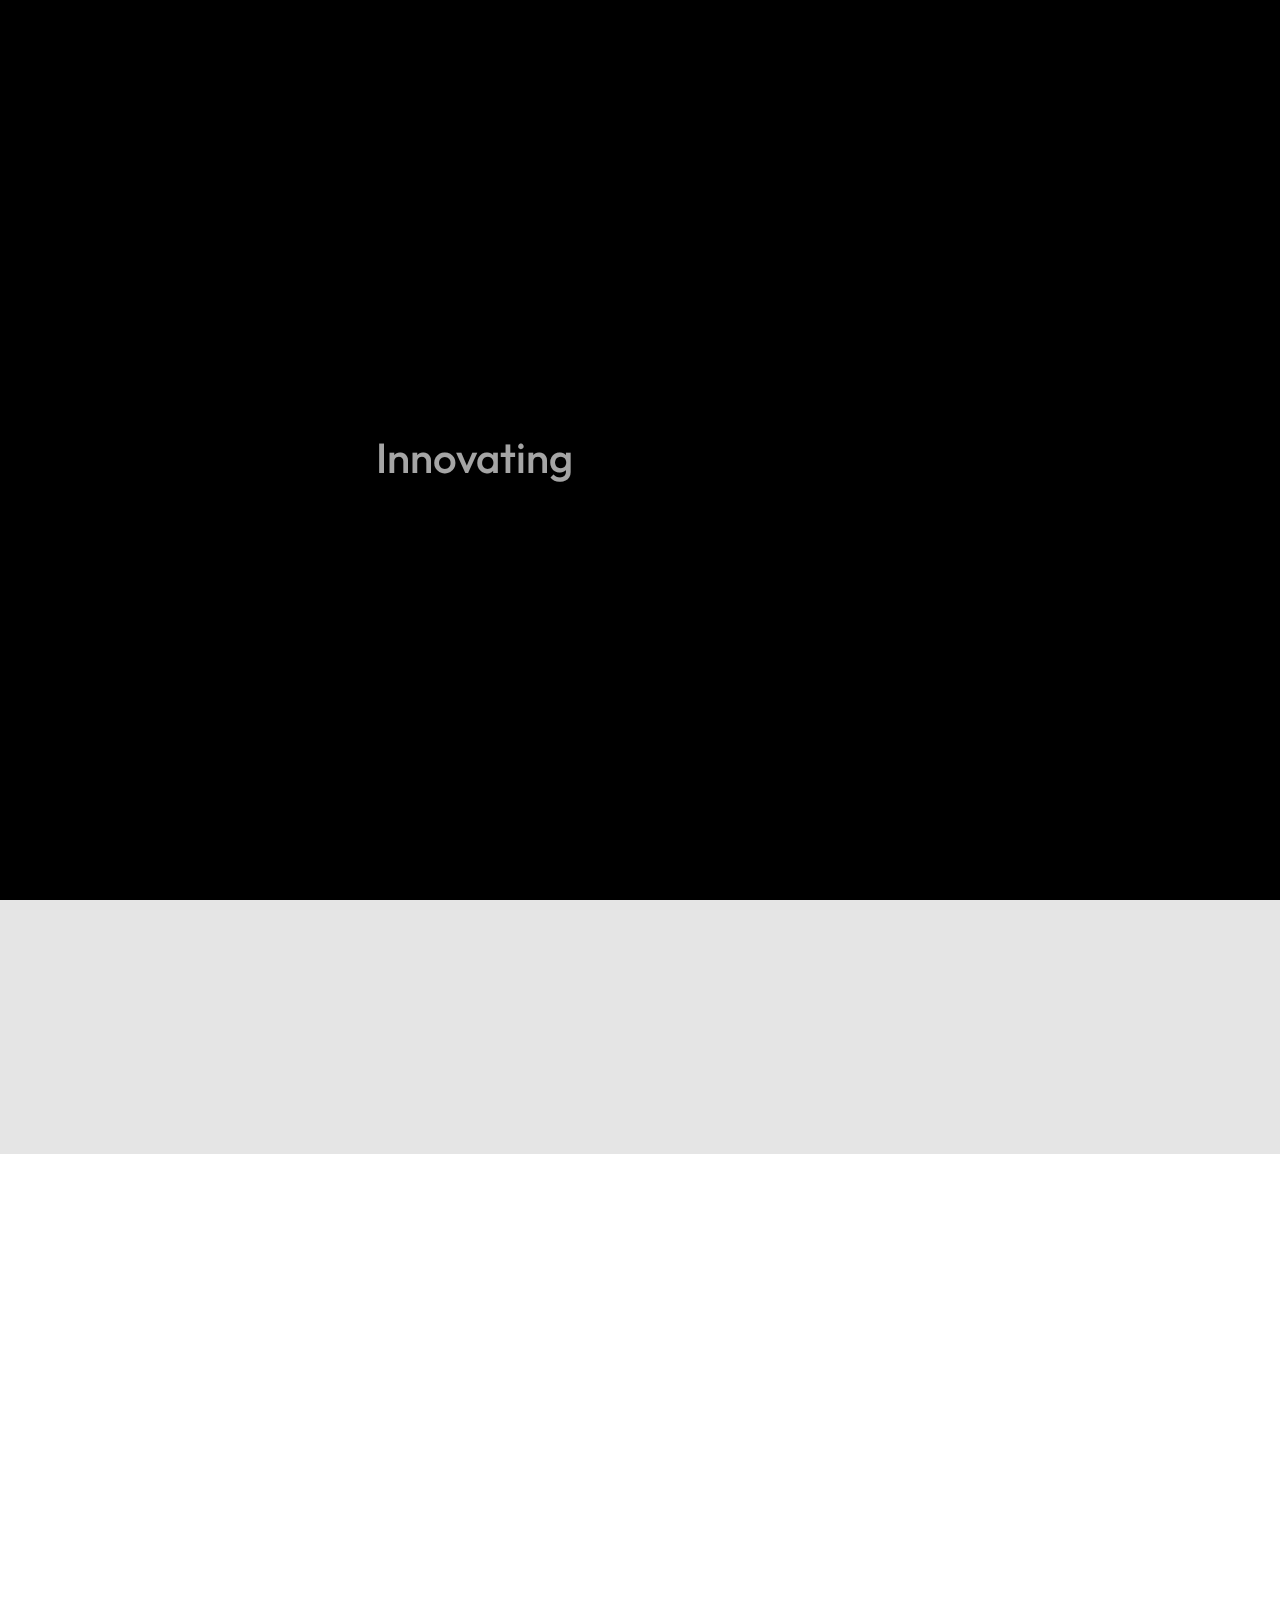
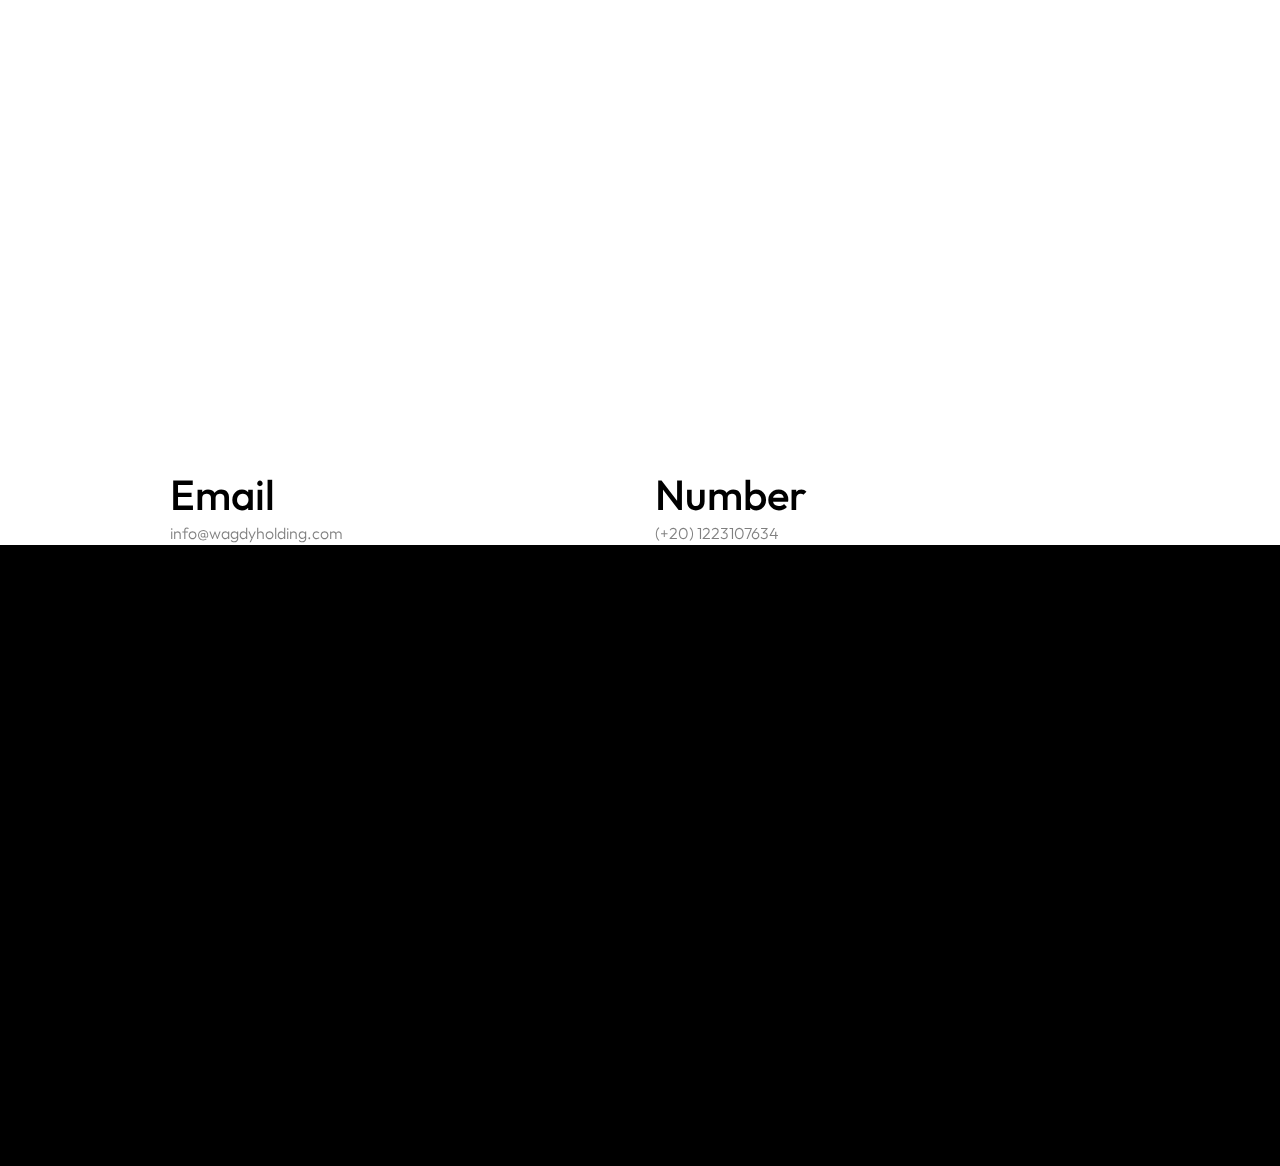
==== commit 0b980fac: "Update contact us page" ====
--- a/contact.html
+++ b/contact.html
@@ -45,7 +45,7 @@
                 <div class="mil-pos-abs mil-animation-1">
                     <p class="mil-h3 mil-muted">Innovating</p>
                     <p class="mil-h3 mil-muted mil-thin">for</p>
-                    <p class="mil-h3 mil-muted mil-thin">Generations</p>
+                    <p class="mil-h3 mil-muted">Generations</p>
                 </div>
                 <div class="mil-pos-abs mil-animation-2">
                     <div class="mil-reveal-frame">
@@ -177,8 +177,8 @@
                                 <li><a href="home-1.html">Homepage</a></li>
                                 <li><a href="contact.html">Contact</a></li>
                             </ul>
-                            <h1 class="mil-mb-60">Get in touch!</h1>
-                            <p>Join us as we lead the way toward a brighter tomorrow, fueled by our boundless ambition and unwavering determination.</p>
+                            <h1 class="mil-mb-30">Build with us</h1>
+                            <p class="mil-mb-15">Join us as we lead the way toward a brighter tomorrow, fueled by our boundless ambition and unwavering determination.</p>
                             <a href="#contact" class="mil-link mil-dark mil-arrow-place mil-down-arrow">
                                 <span>Send message</span>
                             </a>
@@ -190,7 +190,7 @@
                 <!-- map -->
                 <div class="mil-map-frame mil-up">
                     <div class="mil-map">
-                        <iframe src="https://www.google.com/maps/embed?pb=!1m14!1m8!1m3!1d1396.5769090312324!2d-73.6519672!3d45.5673453!3m2!1i1024!2i768!4f13.1!3m3!1m2!1s0x4cc91f8abc30e0ff%3A0xfc6d9cbb49022e9c!2sManoir%20Saint-Joseph!5e0!3m2!1sen!2sua!4v1685485811069!5m2!1sen!2sua" style="border:0;" allowfullscreen="" loading="lazy" referrerpolicy="no-referrer-when-downgrade"></iframe>
+                        <iframe src="https://www.google.com/maps/embed?pb=!1m18!1m12!1m3!1d3452.0753732729772!2d31.373538075655347!3d30.092027616314592!2m3!1f0!2f0!3f0!3m2!1i1024!2i768!4f13.1!3m3!1m2!1s0x14581617cbf1aaab%3A0x536f8cc68a53a96a!2sMakanak%20Office%20Space%20-%20Sheraton%2041!5e0!3m2!1sen!2seg!4v1720189642740!5m2!1sen!2seg" width="600" height="450" style="border:0;" allowfullscreen="" loading="lazy" referrerpolicy="no-referrer-when-downgrade"></iframe>
                     </div>
                 </div>
                 <!-- map end -->
@@ -209,9 +209,6 @@
                             <div class="col-lg-12 mil-up">
                                 <textarea placeholder="What is your enquiry"></textarea>
                             </div>
-                            <div class="col-lg-8">
-                                <p class="mil-up mil-mb-30"><span class="mil-accent">*</span> We promise not to disclose your personal information to third parties.</p>
-                            </div>
                             <div class="col-lg-4">
                                 <div class="mil-adaptive-right mil-up mil-mb-30">
                                     <button type="submit" class="mil-button mil-arrow-place">
@@ -223,6 +220,31 @@
                     </div>
                 </section>
                 <!-- contact form end -->
+
+                <!-- Contact inf0-->
+                <section>
+                    <div class="container contact-info">
+                        <div class="row justify-content-between">
+                            <div class="col-lg-6 col-md-6">
+                                <a href="mailto:info@wagdyholding.com">
+                                    <div class="info-block">
+                                        <h3>Email</h3>
+                                        <p>info@wagdyholding.com</p>
+                                    </div>
+                                </a>
+                            </div>
+                            <div class="col-lg-6 col-md-6">
+                                <a href="tel:+201223107634">
+                                    <div class="info-block">
+                                        <h3>Number</h3>
+                                        <p>(+20) 1223107634</p>
+                                    </div>
+                                </a>
+                            </div>
+                        </div>
+                    </div>
+                </section>
+                <!-- Contact info end-->
 
                 <!-- footer -->
                 <footer class="mil-dark-bg">
@@ -255,12 +277,7 @@
 
                                         </div>
                                         <div class="col-md-6 col-lg-5">
-
-                                            <ul class="mil-menu-list mil-up mil-mb-60">
-                                                <li><a href="#." class="mil-light-soft">Certificates</a></li>
-                                                <li><a href="#." class="mil-light-soft">Careers</a></li>
-                                            </ul>
-
+                                            <h5 class="wagdy-hashtag">#We_Are_Wagdy</h5>
                                         </div>
                                     </div>
                                 </div>
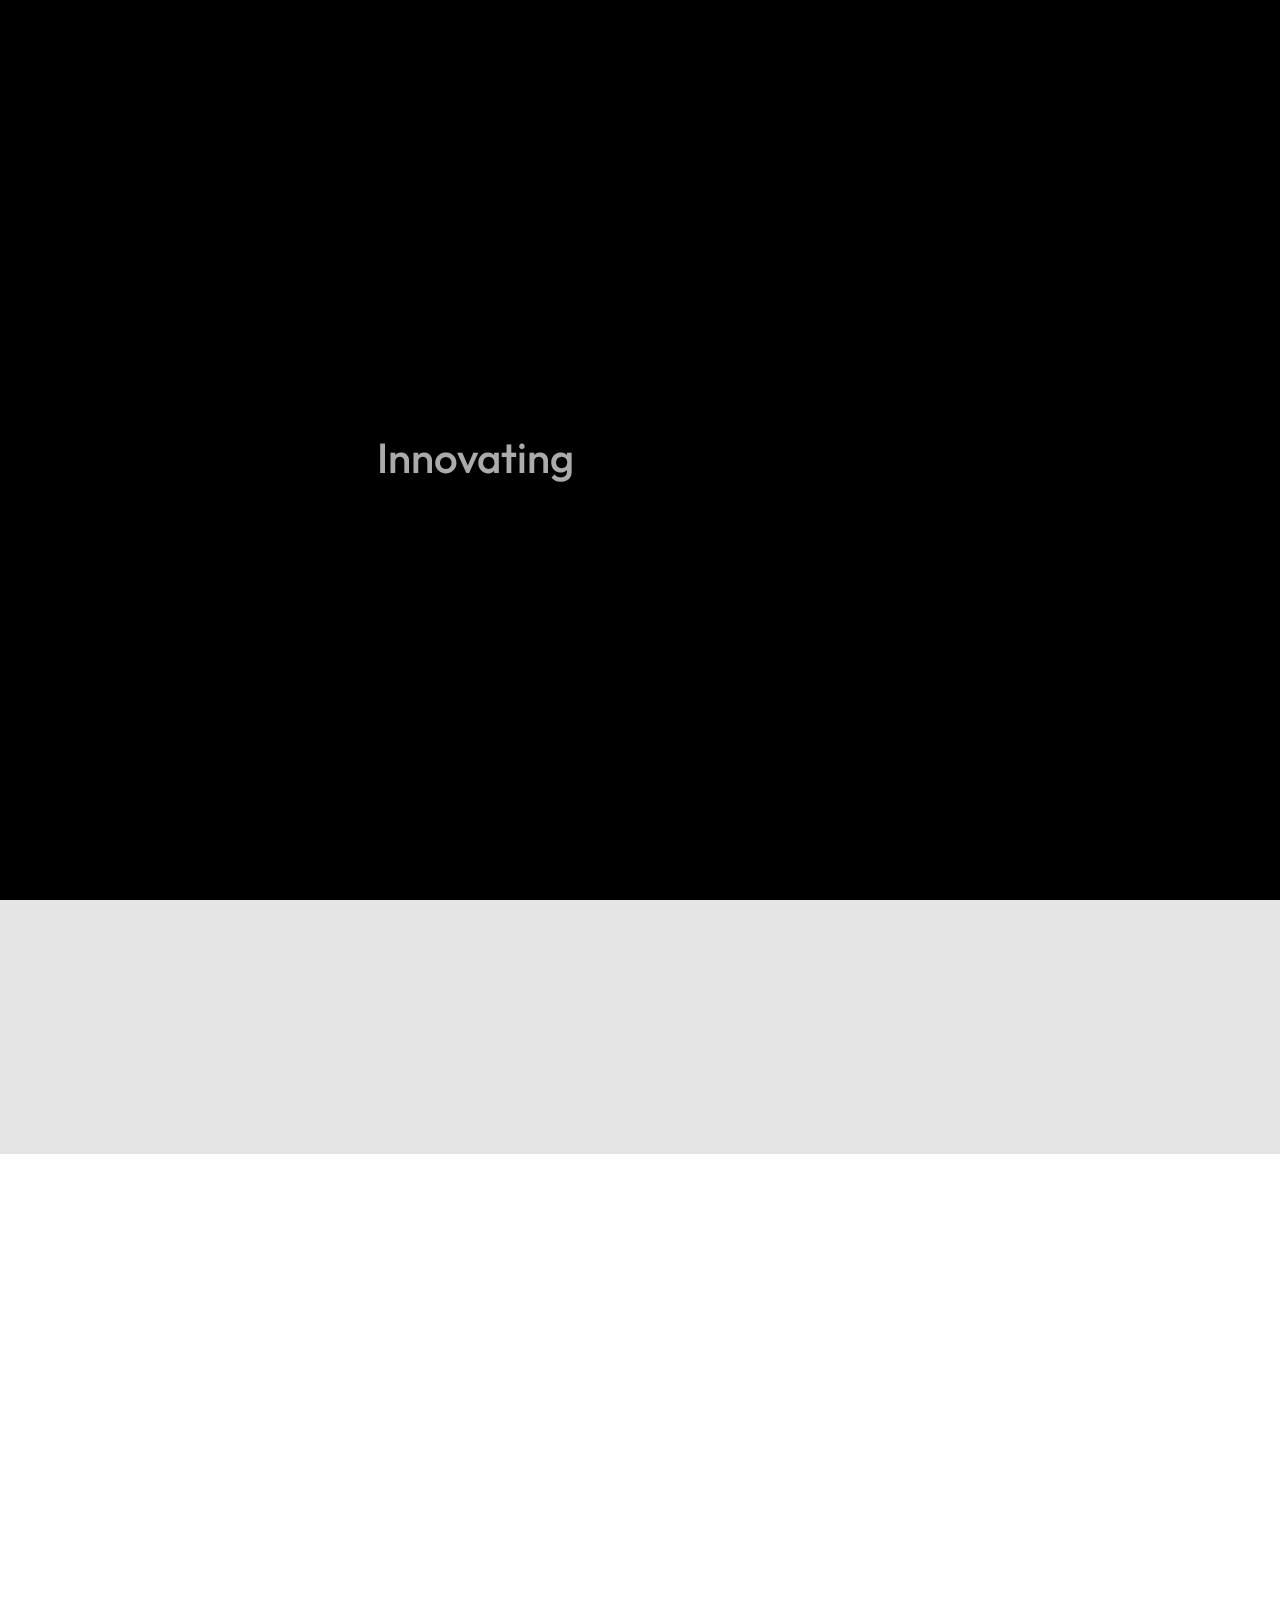
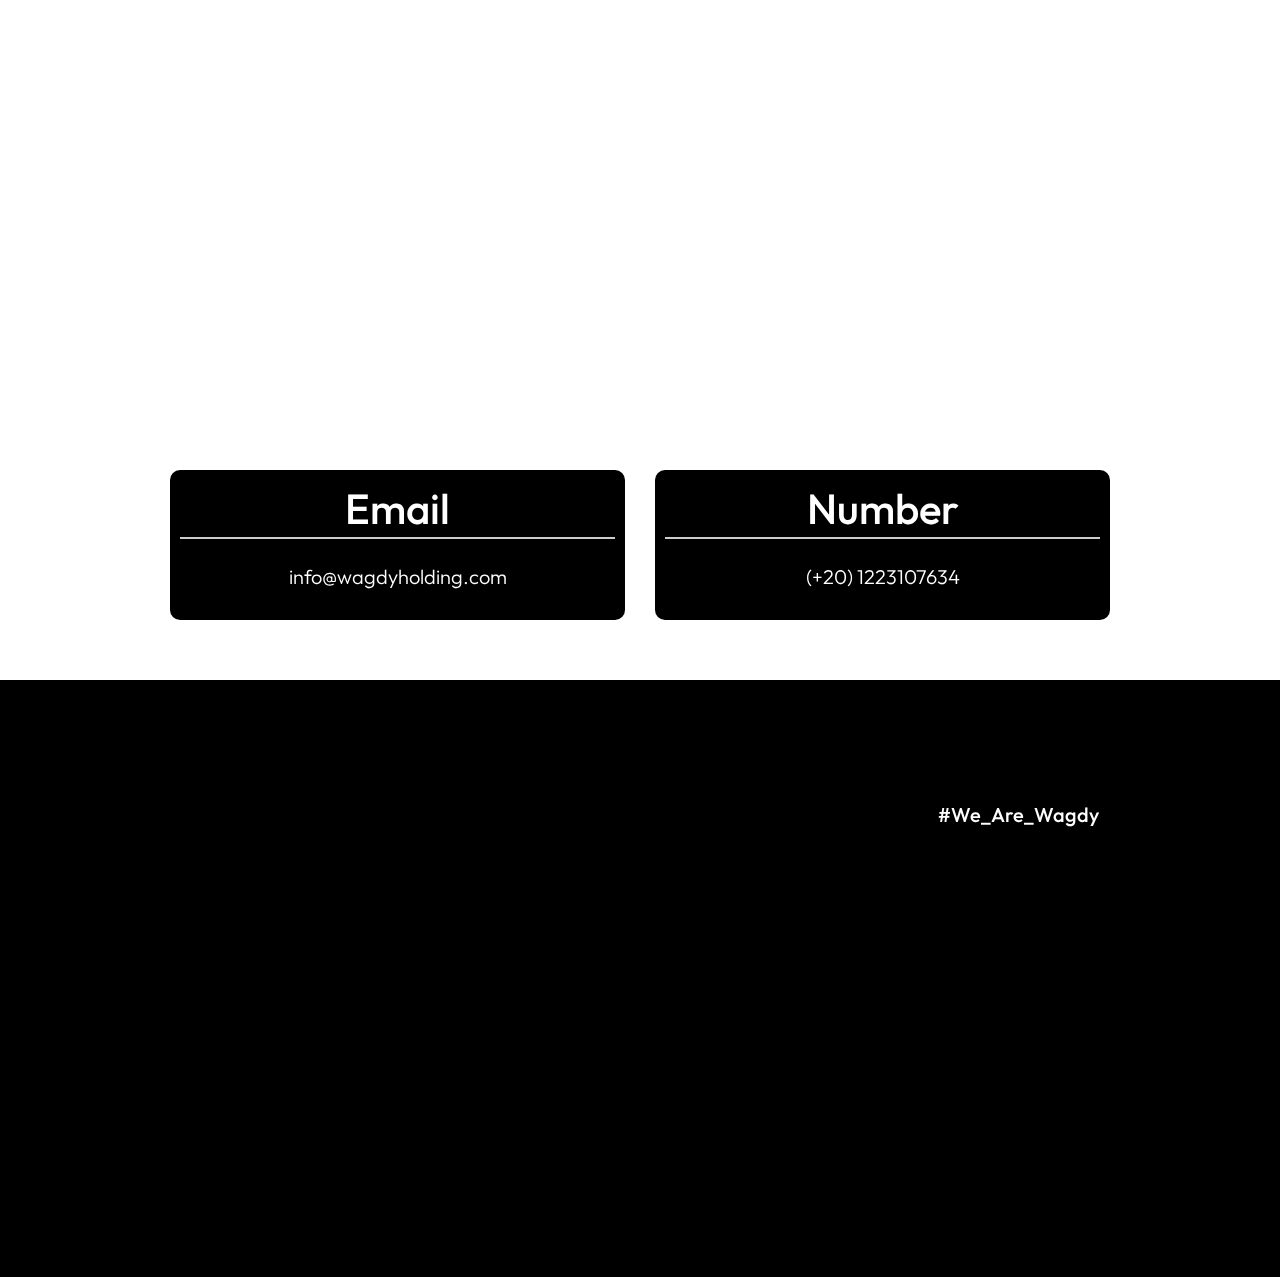
==== commit 0e6947cf: "portfolio finished - added the favicon icon" ====
--- a/contact.html
+++ b/contact.html
@@ -19,6 +19,7 @@
     <link rel="stylesheet" href="css/style.css">
     <!-- page name -->
     <title>WAGDY Holding</title>
+    <link rel="shortcut icon" href="img/WH icone.jpg" type="image/x-icon">
 
 </head>
 
@@ -45,7 +46,7 @@
                 <div class="mil-pos-abs mil-animation-1">
                     <p class="mil-h3 mil-muted">Innovating</p>
                     <p class="mil-h3 mil-muted mil-thin">for</p>
-                    <p class="mil-h3 mil-muted">Generations</p>
+                    <p class="mil-h3 mil-muted mil-thin">Generations</p>
                 </div>
                 <div class="mil-pos-abs mil-animation-2">
                     <div class="mil-reveal-frame">
@@ -76,66 +77,15 @@
             <div class="container">
                 <div class="mil-menu-content">
                     <div class="row">
-                        <div class="col-xl-5">
-
-                            <nav class="mil-main-menu" id="swupMenu">
-                                <ul>
-                                    <li class="mil-has-children">
-                                        <a href="index.html">Homepage</a>
-                                    </li>
-                                    <li class="mil-has-children">
-                                        <a href="portfolio-1.html">Our Brands</a>
-                                        <ul>
-                                            <li><a href="portfolio-1.html">Our Brands option 1</a></li>
-                                            <li><a href="portfolio-2.html">Our Brands option 2</a></li>
-                                            <li><a href="portfolio-3.html">Brands we represent</a></li>
-                                        </ul>
-                                    </li>
-                                    <li class="mil-has-children">
-                                        <a href="contact.html">Contact us</a>
-                                    </li>
-                                </ul>
-                            </nav>
-
-                        </div>
-                        <div class="col-xl-7">
-
-                            <div class="mil-menu-right-frame">
-                                <div class="mil-animation-in">
-                                    <div class="mil-animation-frame">
-                                        <div class="mil-animation mil-position-1 mil-scale" data-value-1="2" data-value-2="2"></div>
-                                    </div>
-                                </div>
-                                <div class="mil-menu-right">
-                                    <div class="row">
-                                        <div class="col-lg-8 mil-mb-60">
-
-                                            <h6 class="mil-muted mil-mb-30">All Brands</h6>
-
-                                            <ul class="mil-menu-list">
-                                                <li><a href="ourbrand-1.html" class="mil-light-soft">Intrinsic</a></li>
-                                                <li><a href="project-2.html" class="mil-light-soft">Al-Arab</a></li>
-                                                <li><a href="project-4.html" class="mil-light-soft">Wagdy Farms</a></li>
-                                                <li><a href="project-3.html" class="mil-light-soft">Croccante</a></li>
-                                                <li><a href="project-5.html" class="mil-light-soft">7 Dates</a></li>
-                                                <li><a href="project-6.html" class="mil-light-soft">SOHOS</a></li>
-                                                <li><a href="project-6.html" class="mil-light-soft">Elexium</a></li>
-                                            </ul>
-
-                                        </div>
-                                        <div class="col-lg-4 mil-mb-60">
-                                            <h6 class="mil-muted mil-mb-30">Location</h6>
-                                            <p class="mil-light-soft">Makkank business center, Sheraton heliopolis, Cairo, Egypt</p>
-                                        </div>
-                                    </div>
-                                    <div class="mil-divider mil-mb-60"></div>
-                                    <div class="row justify-content-between">
-                                        <h6 class="mil-muted mil-mb-30">Innovate. Inspire. Impact.</h6>
-                                    </div>
-                                </div>
-                            </div>
-
-                        </div>
+                        <nav class="mil-main-menu" id="swupMenu">
+                            <ul>
+                                <li><a href="index.html">Homepage</a></li>
+                                <li><a href="portfolio.html">Our Brands</a></li>
+                                <li><a href="contact.html">Contact us</a></li>
+                            </ul>
+                        </nav>
+                        <h5 class="main-menu-quote">Innovate. Inspire. Impact.</h6>
+                        <h5 class="main-menu-hashtag">#We_Are_Wagdy</h5>
                     </div>
                 </div>
             </div>
@@ -174,7 +124,7 @@
                     <div class="mil-banner-content mil-center mil-up">
                         <div class="container">
                             <ul class="mil-breadcrumbs mil-center mil-mb-60">
-                                <li><a href="home-1.html">Homepage</a></li>
+                                <li><a href="index.html">Homepage</a></li>
                                 <li><a href="contact.html">Contact</a></li>
                             </ul>
                             <h1 class="mil-mb-30">Build with us</h1>
@@ -267,7 +217,7 @@
                                                         <a href="index.html">Home</a>
                                                     </li>
                                                     <li class="mil-up">
-                                                        <a href="portfolio-1.html">Portfolio</a>
+                                                        <a href="portfolio.html">Portfolio</a>
                                                     </li>
                                                     <li class="mil-up mil-active">
                                                         <a href="contact.html">Contact</a>
@@ -292,7 +242,7 @@
 
                                             <h6 class="mil-muted mil-up mil-mb-30">Egypt</h6>
 
-                                            <p class="mil-light-soft mil-up">Makkank business center, Sheraton heliopolis, Cairo</p>
+                                            <p class="mil-light-soft mil-up">Sheraton heliopolis, Cairo</p>
 
                                         </div>
                                     </div>
--- a/css/style.css
+++ b/css/style.css
@@ -37,6 +37,7 @@
     - images
     - page transitions
     - milestones
+    - contact
 
 
 --------------------------------------------*/
@@ -1357,6 +1358,20 @@
 menu
 
 ------------------------------------------- */
+.main-menu-quote{
+  position: absolute;
+  top: 50%;
+  left: 60%;
+  display: block;
+  color: white;
+}
+.main-menu-hashtag{
+  position: absolute;
+  top: 53%;
+  left: 63%;
+  display: block;
+  color: white;
+}
 .mil-menu-frame {
   position: fixed;
   z-index: 9;
@@ -1436,6 +1451,20 @@
   .mil-menu-frame .mil-menu-right-frame {
     display: none;
   }
+  .main-menu-quote{
+    position: absolute;
+    top: 77%;
+    left: 38.5%;
+    display: block;
+    color: white;
+  }
+  .main-menu-hashtag{
+    position: absolute;
+    top: 80%;
+    left: 42%;
+    display: block;
+    color: white;
+  }
 }
 @media screen and (max-height: 800px) {
   .mil-menu-frame .mil-menu-right-frame {
@@ -1539,6 +1568,20 @@
 @media screen and (max-width: 992px) {
   .mil-main-menu ul li a {
     font-size: 26px;
+  }
+  .main-menu-quote{
+    position: absolute;
+    top: 77%;
+    left: 28vw;
+    display: block;
+    color: white;
+  }
+  .main-menu-hashtag{
+    position: absolute;
+    top: 80%;
+    left: 32.5vw;
+    display: block;
+    color: white;
   }
 }
 .mil-main-menu ul li a:before {
@@ -1949,6 +1992,32 @@
 dodecahedron
 
 ------------------------------------------- */
+@keyframes rotation {
+  from {transform: rotate(0deg);}
+  to {transform: rotate(360deg);}
+  
+}
+@keyframes rotationServices {
+  from {transform: rotate(0deg) scale(0.6);}
+  to {transform: rotate(360deg) scale(0.6);}
+  
+}
+.svg-homepage{
+  position: absolute;
+  display: block;
+  float: right;
+  top: 0px;
+  left:50%;
+  opacity: 0.6;
+  stroke: rgba(255, 255, 255, 0.5);
+  fill: none;
+  stroke-miterlimit:10;
+  animation-name: rotation;
+  animation-delay: 8s;
+  animation-timing-function: ease-in-out;
+  animation-duration: 12s;
+  animation-iteration-count: infinite;
+}
 .mil-animation-frame {
   width: 100%;
   height: 100vh;
@@ -1957,6 +2026,30 @@
   -webkit-animation: jump 10s linear infinite;
           animation: jump 10s linear infinite;
   pointer-events: none;
+}
+.svg-service-bottom{
+  position: absolute;
+  display: block;
+  top: -80px;
+  left: 850px;
+}
+.svg-service-top{
+  position: absolute;
+  display: block;
+  top: -100px;
+  left: 750px;
+}
+.svg-service-top, .svg-service-bottom{
+  opacity: 0.6;
+  stroke: rgba(255, 255, 255, 0.5);
+  fill: none;
+  transform: scale(0.6);
+  stroke-miterlimit:10;
+  animation-name: rotationServices;
+  animation-delay: 8s;
+  animation-timing-function: ease-in-out;
+  animation-duration: 12s;
+  animation-iteration-count: infinite;
 }
 
 .mil-animation {
@@ -1990,6 +2083,9 @@
 @media screen and (max-width: 1400px) {
   .mil-position-2 {
     display: none;
+  }
+  .svg-homepage{
+    top: 80px;
   }
 }
 
@@ -2182,6 +2278,10 @@
 about
 
 ------------------------------------------- */
+.big-bold-text{
+  font-weight: 600;
+  font-size: 35px;
+}
 .mil-about-quote {
   display: -webkit-box;
   display: -ms-flexbox;
@@ -3117,7 +3217,10 @@
   width: 100%;
   background-color: rgba(0, 0, 0, 0.1);
 }
-
+.wagdy-hashtag{
+  display: block;
+  color: white;
+}
 /* -------------------------------------------
 
 portfolio
@@ -4346,9 +4449,12 @@
   border-radius: 6px;
   color: black;
 }
-/* .timeline-content h2{
-  color: white;
-} */
+.timeline-end{
+  display: block;
+  width: 100%;
+  text-align: center;
+  margin-top: 15px;
+}
 
 /* Media queries - Responsive timeline on screens less than 600px wide */
 @media screen and (max-width: 600px) {
@@ -4373,13 +4479,22 @@
   }
 
 /* Make sure all circles are at the same spot */
-  .timeline-left::after, .right::after {
-    left: 15px;
-  }
+  .timeline-left::after {
+    left: 18px;
+  }
+  /* .right::after{
+
+  } */
 
 /* Make all right containers behave like the left ones */
   .timeline-right {
-    left: 0%;
+    left: 35px;
+  }
+  .timeline-end{
+    display: block;
+    width: 100%;
+    text-align: left;
+    margin-top: 15px;
   }
 }
 
@@ -4396,6 +4511,16 @@
   color: white;
   justify-content: center;
   align-items: center;
+}
+.insight-quote{
+  text-align: center;
+}
+.insight-quote p{
+  margin-top: 10px;
+  font-size: 18px;
+  font-weight: 300;
+  color: white;
+  text-align: center;
 }
 .insights .insight-number{
   color: white;
@@ -4426,4 +4551,56 @@
 }
 .navigation-button:hover .service-arrow-icon i{
   transform: translateX(50%);
+}
+
+/******************
+Contact
+*******************/
+.contact-info{
+  margin-bottom: 50px;
+}
+.info-block{
+  width: 100%;
+  height: 150px;
+  padding: 12px 10px;
+  border: 4px black;
+  border-radius: 10px;
+  background-color: black;
+  text-align: center;
+  margin-bottom: 10px;
+  color: white;
+}
+.info-block h3{
+  color: white;
+  transition: ease-in-out 0.8s;
+}
+.info-block::before{
+  content: '';
+  display: block;
+  position: relative;
+  left: 0px;
+  top: 55px;
+  background-color: white;
+  opacity: 0.8;
+  width: 100%;
+  height: 2px;
+  padding-left: 8px;
+  padding-right: 8px;
+  transition: ease-in-out 0.8s;
+
+}
+.info-block p{
+  font-size: 20px;
+  padding-top: 30px;
+  color: white;
+  transition: ease-in-out 0.8s;
+}
+.info-block:hover h3{
+  color: rgb(255, 152, 0);
+}
+.info-block:hover p{
+  color: rgb(255, 152, 0);
+}
+.info-block::before:hover{
+  background-color: rgb(255, 152, 0);
 }